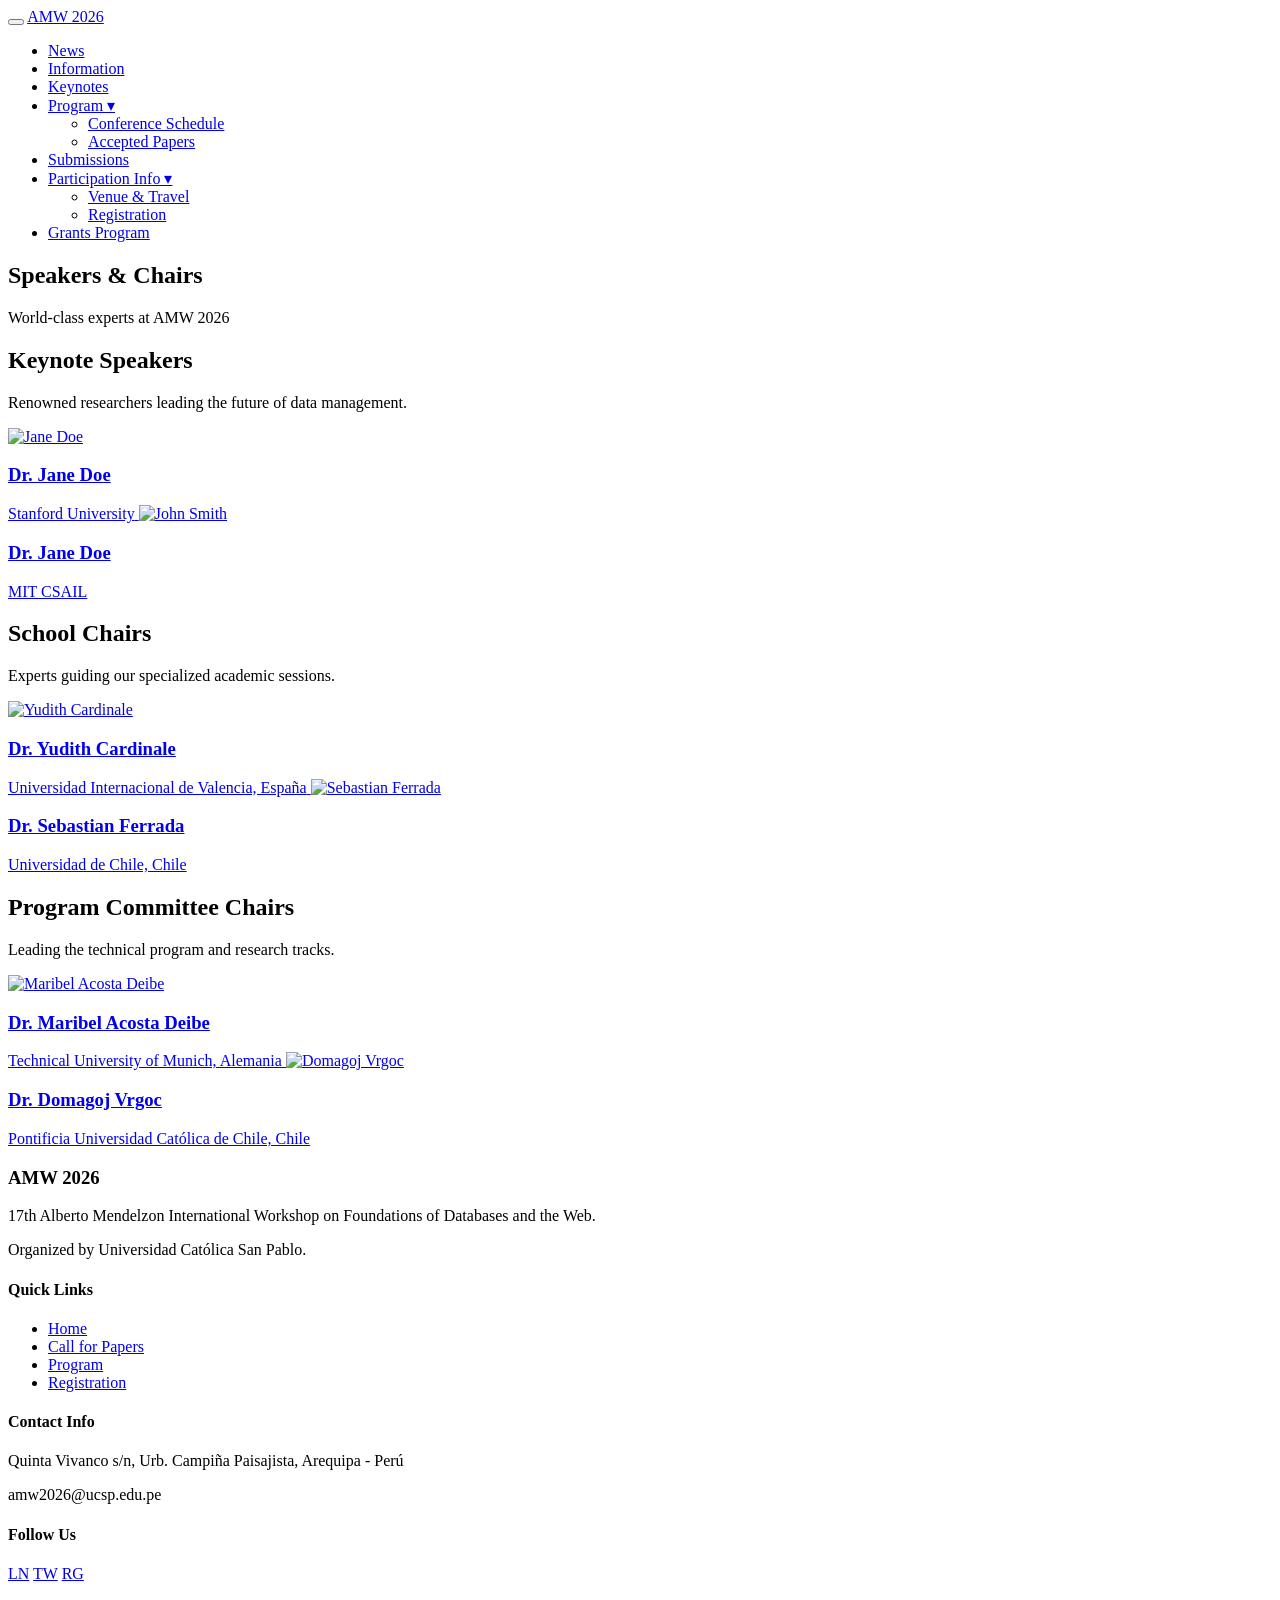
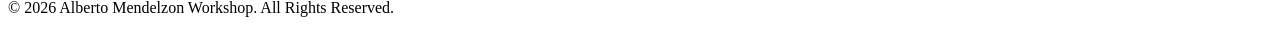
==== keynotes.html @ 83c90334 "Update keynotes.html" ====
<!DOCTYPE html>
<html lang="en">
<head>
    <meta charset="UTF-8">
    <meta name="viewport" content="width=device-width, initial-scale=1.0">
    <title>Keynotes & Chairs - AMW 2026</title>
    
    <meta name="description" content="17th Alberto Mendelzon International Workshop on Foundations of Databases and the Web (AMW 2026). November 9-13, Arequipa, Peru.">
    <meta property="og:title" content="Keynotes & Chairs - AMW 2026">
    <meta property="og:description" content="The premier forum for the Latin American community and researchers worldwide on the Foundations of Databases and the Web.">
    <meta property="og:image" content="https://amw2026.github.io/assets/img/hero-amw-arequipa.webp">
    <meta property="og:type" content="website">
    
    <link rel="icon" type="image/png" href="assets/img/favicon.png">
    <link rel="stylesheet" href="css/main.css?v=1.01">
</head>
<body class="inner-page">

    <header id="main-nav">
        <button class="menu-toggle" id="menu-toggle" aria-label="Abrir menú">
            <span class="bar"></span>
            <span class="bar"></span>
            <span class="bar"></span>
        </button>
    
        <a href="index" class="logo">AMW 2026</a>
        
        <nav id="nav-container">
            <ul class="nav-links" id="nav-links">
                <li><a href="news">News</a></li>
                <li><a href="info">Information</a></li>
                <li><a href="keynotes">Keynotes</a></li>
                
                <li class="dropdown">
                    <a href="javascript:void(0);" class="dropdown-toggle">Program ▾</a>
                    <ul class="dropdown-menu">
                        <li><a href="program">Conference Schedule</a></li>
                        <li><a href="accepted-papers">Accepted Papers</a></li>
                    </ul>
                </li>

                <li><a href="submissions">Submissions</a></li>
                
                <li class="dropdown">
                    <a href="javascript:void(0);" class="dropdown-toggle">Participation Info ▾</a>
                    <ul class="dropdown-menu">
                        <li><a href="venue">Venue & Travel</a></li>
                        <li><a href="registration">Registration</a></li>
                    </ul>
                </li>
                <li><a href="grants">Grants Program</a></li>
            </ul>
        </nav>
    </header>

    <main>
        <section class="page-header">
            <div class="page-header-content">
                <h1>Speakers & Chairs</h1>
                <p>World-class experts at AMW 2026</p>
            </div>
        </section>

        <section class="speakers-tier main-keynotes reveal">
            <div class="container">
                <div class="tier-heading">
                    <h2>Keynote Speakers</h2>
                    <p>Renowned researchers leading the future of data management.</p>
                </div>

                <div class="tier-grid grid-large">
                    <a href="#" class="speaker-portrait">
                        <img src="assets/img/speaker1.jpg" alt="Jane Doe">
                        <h3 class="portrait-name">Dr. Jane Doe</h3>
                        <span class="portrait-uni">Stanford University</span>
                    </a>

                    <a href="#" class="speaker-portrait">
                        <img src="assets/img/speaker1.jpg" alt="John Smith">
                        <h3 class="portrait-name">Dr. Jane Doe</h3>
                        <span class="portrait-uni">MIT CSAIL</span>
                    </a>
                </div>
            </div>
        </section>

        <section class="speakers-tier school-speakers reveal">
            <div class="container">
                <div class="tier-heading">
                    <h2>School Chairs</h2>
                    <p>Experts guiding our specialized academic sessions.</p>
                </div>

                <div class="tier-grid grid-medium">
                    <a href="speakers/speaker-Yudith-Cardinale" class="speaker-portrait">
                        <img src="assets/img/YudithCardinale.webp" alt="Yudith Cardinale">
                        <h3 class="portrait-name">Dr. Yudith Cardinale</h3>
                        <span class="portrait-uni">Universidad Internacional de Valencia, España</span>
                    </a>

                    <a href="speakers/speaker-Sebastian-Ferrada" class="speaker-portrait">
                        <img src="assets/img/SebastianFerrada.webp" alt="Sebastian Ferrada">
                        <h3 class="portrait-name">Dr. Sebastian Ferrada</h3>
                        <span class="portrait-uni">Universidad de Chile, Chile</span>
                    </a>
                </div>
            </div>
        </section>

        <section class="speakers-tier school-speakers reveal">
            <div class="container">
                <div class="tier-heading">
                    <h2>Program Committee Chairs</h2>
                    <p>Leading the technical program and research tracks.</p>
                </div>

                <div class="tier-grid grid-medium">
                    <a href="speakers/speaker-Maribel-Acosta-Deibe" class="speaker-portrait">
                        <img src="assets/img/MaribelAcosta.webp" alt="Maribel Acosta Deibe">
                        <h3 class="portrait-name">Dr. Maribel Acosta Deibe</h3>
                        <span class="portrait-uni">Technical University of Munich, Alemania</span>
                    </a>

                    <a href="speakers/speaker-Domagoj-Vrgoc" class="speaker-portrait">
                        <img src="assets/img/DomagojVrgoc.webp" alt="Domagoj Vrgoc">
                        <h3 class="portrait-name">Dr. Domagoj Vrgoc</h3>
                        <span class="portrait-uni">Pontificia Universidad Católica de Chile, Chile</span>
                    </a>
                </div>
            </div>
        </section>

    </main>

    <footer class="main-footer">
        <div class="container footer-grid">
            <div class="footer-col about">
                <h3 class="footer-logo">AMW 2026</h3>
                <p>17th Alberto Mendelzon International Workshop on Foundations of Databases and the Web.</p>
                <p>Organized by Universidad Católica San Pablo.</p>
            </div>
            <div class="footer-col links">
                <h4>Quick Links</h4>
                <ul>
                    <li><a href="index">Home</a></li>
                    <li><a href="submissions">Call for Papers</a></li>
                    <li><a href="program">Program</a></li>
                    <li><a href="registration">Registration</a></li>
                </ul>
            </div>
            <div class="footer-col contact">
                <h4>Contact Info</h4>
                <p><i class="icon-location"></i> Quinta Vivanco s/n, Urb. Campiña Paisajista, Arequipa - Perú</p>
                <p><i class="icon-email"></i> amw2026&#64;ucsp&#46;edu&#46;pe</p>
            </div>
            <div class="footer-col social">
                <h4>Follow Us</h4>
                <div class="social-icons">
                    <a href="#" aria-label="LinkedIn">LN</a>
                    <a href="#" aria-label="Twitter">TW</a>
                    <a href="#" aria-label="ResearchGate">RG</a>
                </div>
            </div>
        </div>
        <div class="footer-bottom">
            <div class="container">
                <p>&copy; 2026 Alberto Mendelzon Workshop. All Rights Reserved.</p>
            </div>
        </div>
    </footer>

    <script src="js/main.js?v=1.01"></script>
</body>
</html>
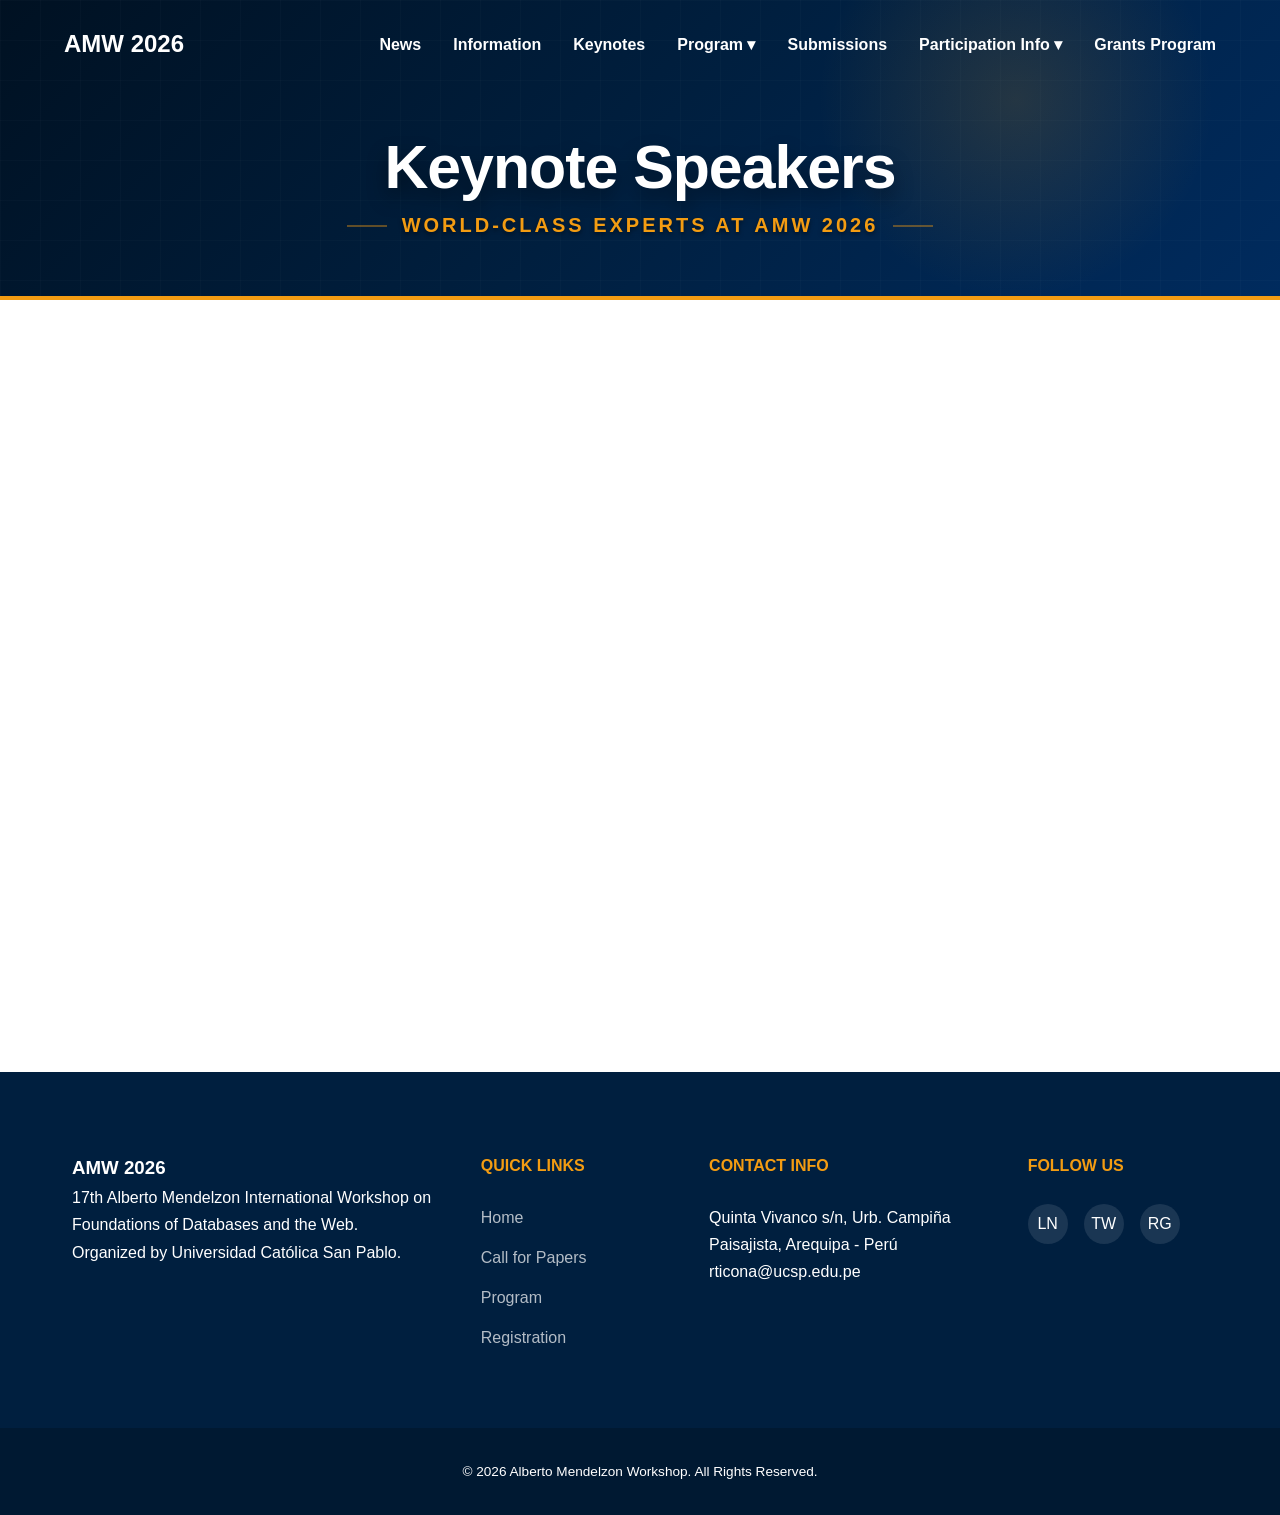
==== commit 7b167f7e: "Update keynotes.html" ====
--- a/keynotes.html
+++ b/keynotes.html
@@ -12,7 +12,7 @@
     <meta property="og:type" content="website">
     
     <link rel="icon" type="image/png" href="assets/img/favicon.png">
-    <link rel="stylesheet" href="css/main.css?v=1.01">
+    <link rel="stylesheet" href="css/main.css?v=1.02">
 </head>
 <body class="inner-page">
 
@@ -56,76 +56,22 @@
     <main>
         <section class="page-header">
             <div class="page-header-content">
-                <h1>Speakers & Chairs</h1>
+                <h1>Keynote Speakers</h1>
                 <p>World-class experts at AMW 2026</p>
             </div>
         </section>
 
-        <section class="speakers-tier main-keynotes reveal">
+        <section class="speakers-tier main-keynotes reveal" style="padding-bottom: 8rem;">
             <div class="container">
                 <div class="tier-heading">
                     <h2>Keynote Speakers</h2>
                     <p>Renowned researchers leading the future of data management.</p>
                 </div>
 
-                <div class="tier-grid grid-large">
-                    <a href="#" class="speaker-portrait">
-                        <img src="assets/img/speaker1.jpg" alt="Jane Doe">
-                        <h3 class="portrait-name">Dr. Jane Doe</h3>
-                        <span class="portrait-uni">Stanford University</span>
-                    </a>
-
-                    <a href="#" class="speaker-portrait">
-                        <img src="assets/img/speaker1.jpg" alt="John Smith">
-                        <h3 class="portrait-name">Dr. Jane Doe</h3>
-                        <span class="portrait-uni">MIT CSAIL</span>
-                    </a>
-                </div>
-            </div>
-        </section>
-
-        <section class="speakers-tier school-speakers reveal">
-            <div class="container">
-                <div class="tier-heading">
-                    <h2>School Chairs</h2>
-                    <p>Experts guiding our specialized academic sessions.</p>
-                </div>
-
-                <div class="tier-grid grid-medium">
-                    <a href="speakers/speaker-Yudith-Cardinale" class="speaker-portrait">
-                        <img src="assets/img/YudithCardinale.webp" alt="Yudith Cardinale">
-                        <h3 class="portrait-name">Dr. Yudith Cardinale</h3>
-                        <span class="portrait-uni">Universidad Internacional de Valencia, España</span>
-                    </a>
-
-                    <a href="speakers/speaker-Sebastian-Ferrada" class="speaker-portrait">
-                        <img src="assets/img/SebastianFerrada.webp" alt="Sebastian Ferrada">
-                        <h3 class="portrait-name">Dr. Sebastian Ferrada</h3>
-                        <span class="portrait-uni">Universidad de Chile, Chile</span>
-                    </a>
-                </div>
-            </div>
-        </section>
-
-        <section class="speakers-tier school-speakers reveal">
-            <div class="container">
-                <div class="tier-heading">
-                    <h2>Program Committee Chairs</h2>
-                    <p>Leading the technical program and research tracks.</p>
-                </div>
-
-                <div class="tier-grid grid-medium">
-                    <a href="speakers/speaker-Maribel-Acosta-Deibe" class="speaker-portrait">
-                        <img src="assets/img/MaribelAcosta.webp" alt="Maribel Acosta Deibe">
-                        <h3 class="portrait-name">Dr. Maribel Acosta Deibe</h3>
-                        <span class="portrait-uni">Technical University of Munich, Alemania</span>
-                    </a>
-
-                    <a href="speakers/speaker-Domagoj-Vrgoc" class="speaker-portrait">
-                        <img src="assets/img/DomagojVrgoc.webp" alt="Domagoj Vrgoc">
-                        <h3 class="portrait-name">Dr. Domagoj Vrgoc</h3>
-                        <span class="portrait-uni">Pontificia Universidad Católica de Chile, Chile</span>
-                    </a>
+                <div class="atb-placeholder" style="text-align: center; padding: 5rem 2rem; background: rgba(0, 51, 102, 0.03); border-radius: 20px; border: 2px dashed rgba(0, 51, 102, 0.1); max-width: 900px; margin: 0 auto;">
+                    <i class="fa-solid fa-microphone-lines" style="font-size: 3.5rem; color: var(--primary); opacity: 0.2; margin-bottom: 1.5rem; display: block;"></i>
+                    <h3 style="color: var(--primary-dark); font-size: 2rem; margin-bottom: 1rem;">To Be Announced (ATB)</h3>
+                    <p style="font-size: 1.15rem; opacity: 0.7; max-width: 600px; margin: 0 auto;">The full lineup of distinguished keynote speakers for the 17th edition of AMW will be published shortly. Please check back soon for updates.</p>
                 </div>
             </div>
         </section>
@@ -151,7 +97,7 @@
             <div class="footer-col contact">
                 <h4>Contact Info</h4>
                 <p><i class="icon-location"></i> Quinta Vivanco s/n, Urb. Campiña Paisajista, Arequipa - Perú</p>
-                <p><i class="icon-email"></i> amw2026&#64;ucsp&#46;edu&#46;pe</p>
+                <p><i class="icon-email"></i>rticona&#64;ucsp&#46;edu&#46;pe</p>
             </div>
             <div class="footer-col social">
                 <h4>Follow Us</h4>
@@ -169,6 +115,6 @@
         </div>
     </footer>
 
-    <script src="js/main.js?v=1.01"></script>
+    <script src="js/main.js?v=1.02"></script>
 </body>
 </html>
--- a/css/main.css
+++ b/css/main.css
@@ -0,0 +1,2871 @@
+/* ==========================================================================
+   SISTEMA DE DISEÑO & VARIABLES
+   ========================================================================== */
+:root {
+    --primary: #003366;       
+    --primary-dark: #001f3f;
+    --accent: #f39c12;       
+    --accent-hover: #d35400;
+    --text-main: #2c3e50;
+    --text-light: #ffffff;
+    --bg-light: #fafafa;
+    --white: #ffffff;
+    --shadow: 0 10px 30px rgba(0,0,0,0.08);
+    --transition: all 0.3s cubic-bezier(0.25, 0.8, 0.25, 1);
+}
+
+* { margin: 0; padding: 0; box-sizing: border-box; }
+
+body {
+    font-family: 'Inter', sans-serif;
+    color: var(--text-main);
+    line-height: 1.7;
+    background-color: var(--white);
+    overflow-x: hidden;
+}
+
+.container {
+    max-width: 1200px;
+    margin: 0 auto;
+    padding: 0 2rem;
+}
+
+h2 {
+    font-size: 2.5rem;
+    text-align: center;
+    margin-bottom: 3rem;
+    color: var(--primary-dark);
+}
+
+/* ==========================================================================
+   HEADER Y NAVEGACIÓN (ESCRITORIO)
+   ========================================================================== */
+header {
+    position: fixed;
+    top: 0;
+    left: 0;
+    width: 100%;
+    z-index: 3000;
+    padding: 1.5rem 5%;
+    display: flex;
+    justify-content: space-between; 
+    align-items: center;
+    transition: all 0.3s ease;
+    background-color: transparent;
+}
+
+.menu-toggle {
+    display: none; 
+}
+
+
+
+/* ==========================================================================
+   LOGO: AZUL EN INDEX / BLANCO EN INTERNAS (TOP)
+   ========================================================================== */
+
+/* 1. Estado base y para el INDEX (Azul) */
+.logo, 
+a.logo {
+    color: #001F3F !important;
+    -webkit-text-fill-color: #001F3F !important;
+    text-decoration: none !important;
+    opacity: 1 !important;
+    font-weight: 800 !important;
+    font-size: 1.5rem !important;
+    text-transform: uppercase !important;
+    display: inline-block !important;
+    border: none !important;
+    background: none !important;
+    transition: color 0.3s ease !important;
+}
+
+/* 2. Solo para PÁGINAS INTERNAS cuando están arriba (Blanco) */
+/* Esto detecta la clase .inner-page del body y que el header NO tenga .scrolled */
+body.inner-page header:not(.scrolled) .logo {
+    color: #ffffff !important;
+    -webkit-text-fill-color: #ffffff !important;
+}
+
+/* 3. AL HACER SCROLL (Azul en todas las páginas) */
+header.scrolled .logo {
+    color: #001F3F !important;
+    -webkit-text-fill-color: #001F3F !important;
+}
+
+/* Bloqueo en Hover */
+.logo:hover, a.logo:hover {
+    opacity: 0.8 !important;
+}
+
+.nav-links {
+    display: flex;
+    list-style: none; 
+    gap: 2rem;
+    margin: 0;
+    padding: 0;
+}
+
+/* 1. REGLA PARA EL INDEX (Fondo Inicial Blanco) */
+/* Al no tener la clase .inner-page, le damos color oscuro desde el inicio */
+body:not(.inner-page) .nav-links a {
+    text-decoration: none !important;
+    color: #001F3F !important; /* Azul marino oscuro para contrastar con tu Hero blanco */
+    font-weight: 600;
+    transition: color 0.3s ease;
+}
+
+/* 2. REGLA PARA PÁGINAS INTERNAS (Fondo Inicial con Imagen/Oscuro) */
+/* Solo cuando estamos arriba (sin .scrolled), forzamos el blanco */
+body.inner-page header:not(.scrolled) .nav-links a {
+    text-decoration: none !important;
+    color: #ffffff !important; /* Blanco puro sobre las fotos de cabecera */
+    font-weight: 600;
+    transition: color 0.3s ease;
+}
+
+/* 3. HOVER GENERAL (Todas las páginas) */
+.nav-links a:hover {
+    color: var(--accent) !important; /* Naranja/dorado al pasar el mouse */
+}
+
+/* ==========================================================================
+   SCROLL ACTIVO (Todas las páginas unificadas)
+   ========================================================================== */
+header.scrolled {
+    background-color: #ffffff !important; 
+    box-shadow: 0 4px 15px rgba(0,0,0,0.1) !important;
+    padding: 0.8rem 5% !important;
+}
+
+/* Al hacer scroll, el menú SIEMPRE es blanco, así que forzamos letras oscuras */
+header.scrolled .nav-links a { 
+    color: #001F3F !important; /* Usamos el mismo azul oscuro del logo para armonía */
+    font-weight: 600;
+    text-decoration: none !important;
+}
+
+header.scrolled .nav-links a:hover { 
+    color: var(--accent) !important;
+}
+
+header.scrolled .bar { 
+    background-color: #001F3F !important; /* Color oscuro para el menú hamburguesa */
+}
+
+
+
+
+
+
+
+
+
+
+/* ==========================================================================
+   DROPDOWN MENU (REESTRUCTURACIÓN TOTAL)
+   ========================================================================== */
+body header#main-nav ul#nav-links .dropdown-menu li a {
+    color: #001F3F !important; /* Fuerza el azul oscuro siempre */
+}
+
+body header#main-nav ul#nav-links .dropdown-menu li a:hover,
+body header#main-nav ul#nav-links .dropdown-menu li a:active {
+    color: var(--accent) !important; /* Fuerza el naranja al tocar */
+}
+/* 1. ESTRUCTURA BASE (Común para PC y Móvil) */
+.dropdown {
+    position: relative;
+    display: flex;
+    align-items: center;
+}
+
+.dropdown-toggle {
+    cursor: pointer;
+}
+
+/* El submenú nace ESTRICTAMENTE oculto en todas partes */
+.dropdown-menu {
+    display: none !important; 
+    list-style: none;
+    padding: 0;
+    margin: 0;
+}
+
+/* ==========================================================================
+   VERSIÓN ESCRITORIO (Solo funciona pasando el ratón)
+   ========================================================================== */
+@media (min-width: 993px) {
+    .dropdown-menu {
+        position: absolute;
+        top: 100%;
+        left: -15px;
+        margin-top: 10px;
+        background-color: #ffffff !important;
+        box-shadow: 0 10px 30px rgba(0, 51, 102, 0.15);
+        padding: 0.8rem 0;
+        min-width: 220px;
+        border-radius: 8px;
+        z-index: 1000;
+        border: 1px solid rgba(0,0,0,0.05);
+    }
+
+    /* Puente invisible para que el menú no parpadee */
+    .dropdown::after {
+        content: ''; position: absolute; width: 100%; height: 20px; bottom: -20px; left: 0;
+    }
+
+    /* Mostrar al pasar el ratón SOLAMENTE en PC */
+    .dropdown:hover .dropdown-menu {
+        display: block !important;
+        animation: fadeInDropdown 0.3s ease forwards;
+    }
+
+    .dropdown-menu li a {
+        display: block !important;
+        padding: 10px 25px !important;
+        color: #001F3F !important;
+        font-weight: 500;
+        font-size: 0.95rem;
+        text-align: left;
+        transition: all 0.3s ease;
+    }
+
+    .dropdown-menu li a:hover {
+        background-color: rgba(243, 156, 18, 0.05) !important;
+        color: var(--accent) !important;
+        padding-left: 30px !important;
+    }
+}
+
+@keyframes fadeInDropdown {
+    from { opacity: 0; transform: translateY(10px); }
+    to { opacity: 1; transform: translateY(0); }
+}
+
+/* ==========================================================================
+   VERSIÓN MÓVIL (TARJETA FLOTANTE - UX/UI MEJORADO)
+   ========================================================================== */
+@media (max-width: 992px) {
+    .dropdown {
+        position: relative;
+        width: 100%;
+        display: flex !important;
+        flex-direction: column;
+        align-items: center !important; /* Fuerza a centrar el contenido (el botón) */
+        justify-content: center;
+    }
+    
+    .dropdown-toggle {
+        width: 100%;
+        text-align: center !important; /* Fuerza el texto al centro */
+        display: block;
+    }
+
+    /* La Tarjeta Flotante (Nace oculta y absoluta para no mover nada) */
+    .dropdown-menu {
+        display: none !important; 
+        position: absolute !important;
+        top: 100%;
+        left: 50%;
+        transform: translateX(-50%);
+        width: 85%;
+        max-width: 300px;
+        margin-top: 15px;
+        background-color: #ffffff !important;
+        box-shadow: 0 15px 35px rgba(0, 51, 102, 0.2) !important;
+        border-radius: 12px;
+        padding: 5px 0;
+        z-index: 2000;
+        border: 1px solid rgba(0,0,0,0.08);
+    }
+
+    /* Flecha decorativa (UI moderno que apunta a 'Participation Info') */
+    .dropdown-menu::before {
+        content: '';
+        position: absolute;
+        top: -8px;
+        left: 50%;
+        transform: translateX(-50%);
+        border-left: 8px solid transparent;
+        border-right: 8px solid transparent;
+        border-bottom: 8px solid #ffffff;
+    }
+
+    /* Clase que activa el JavaScript */
+    .dropdown-menu.show-dropdown {
+        display: block !important;
+        animation: popInMobile 0.3s cubic-bezier(0.175, 0.885, 0.32, 1.275) forwards; /* Animación fluida de rebote */
+    }
+
+    /* Estilos de los botones internos (Fáciles de tocar con el dedo) */
+    .dropdown-menu li a {
+        display: block !important;
+        padding: 15px 20px !important;
+        color: #001F3F !important; /* Siempre oscuro para contraste perfecto */
+        font-size: 1.05rem;
+        font-weight: 600;
+        text-align: center !important;
+        border-bottom: 1px solid rgba(0,0,0,0.05); /* Línea separadora */
+    }
+
+    /* Quitamos la línea al último elemento */
+    .dropdown-menu li:last-child a {
+        border-bottom: none;
+    }
+
+    /* Efecto visual al tocar con el dedo */
+    .dropdown-menu li a:active {
+        background-color: rgba(243, 156, 18, 0.1) !important;
+        color: var(--accent) !important;
+    }
+}
+    /* Keyframes de la animación móvil */
+    @keyframes popInMobile {
+        0% { opacity: 0; transform: translate(-50%, -10px) scale(0.95); }
+        100% { opacity: 1; transform: translate(-50%, 0) scale(1); }
+    }
+    
+
+
+
+
+
+
+
+
+
+
+
+
+
+/* ==========================================================================
+   CORRECCIÓN: PATRÓN DE PUNTOS DE FONDO (PÁGINAS INTERNAS)
+   ========================================================================== */
+.page-content {
+    /* Color de fondo base un poco más grisáceo para que los puntos resalten */
+    background-color: #fafbfc; 
+    
+    /* El patrón de puntos (dots) */
+    background-image: radial-gradient(rgba(0, 51, 102, 0.08) 2px, transparent 2px) !important;
+    background-size: 30px 30px !important;
+    
+    /* Espaciado general */
+    padding-top: 4rem;
+    padding-bottom: 4rem;
+    min-height: 60vh;
+}
+
+/* Blindaje para que el texto sea legible sobre los puntos */
+.tab-section,
+.editorial-text-block,
+.venue-article,
+.speaker-main-info {
+    padding: 2rem;
+    border-radius: 12px;
+    box-shadow: 0 10px 30px rgba(0, 0, 0, 0.03); /* Sombra elegante */
+}
+
+/* Ajuste específico para el menú lateral del Dashboard */
+.sidebar-nav {
+    background-color: #ffffff;
+    padding: 1.5rem;
+    border-radius: 12px;
+    box-shadow: 0 10px 30px rgba(0, 0, 0, 0.03);
+}
+
+/* En móviles quitamos el fondo blanco extra del menú para que deslice bien */
+@media (max-width: 768px) {
+    .sidebar-nav {
+        background-color: transparent;
+        box-shadow: none;
+        padding: 0;
+    }
+}
+
+
+
+
+
+
+
+
+
+
+
+
+
+
+/* ==========================================================================
+   DISEÑO DE SUBPÁGINAS (SIDEBAR TABS LAYOUT - UX/UI PREMIUM)
+   ========================================================================== */
+.tabs-page-layout {
+    display: flex;
+    align-items: flex-start;
+    gap: 4rem;
+    padding-top: 3rem;
+    padding-bottom: 4rem;
+    max-width: 1400px !important;
+    width: 96% !important;
+}
+
+/* Menú lateral (Izquierda) */
+.sidebar-nav {
+    flex: 0 0 230px;
+    display: flex;
+    flex-direction: column;
+    gap: 0.5rem;
+    position: sticky;
+    top: 100px;
+}
+
+/* Botones estado normal */
+.side-tab-btn {
+    background: transparent;
+    border: none;
+    text-align: left;
+    padding: 14px 20px;
+    font-size: 1.05rem;
+    font-weight: 600;
+    color: var(--text-main);
+    border-radius: 10px; /* Bordes suaves y modernos */
+    cursor: pointer;
+    transition: all 0.3s cubic-bezier(0.25, 0.8, 0.25, 1); /* Transición súper fluida */
+}
+
+/* Hover: Fondo gris claro y pequeño desplazamiento 3D */
+.side-tab-btn:hover {
+    background-color: #f8f9fa;
+    color: var(--primary);
+    transform: translateX(5px);
+}
+
+/* Activo: Fondo sólido corporativo, letras blancas y sombra flotante */
+.side-tab-btn.active {
+    background-color: var(--primary); /* Azul marino */
+    color: #ffffff !important;
+    box-shadow: 0 8px 20px rgba(0, 31, 63, 0.15);
+    transform: translateX(5px);
+}
+
+/* Área de contenido (Derecha) */
+.content-area {
+    flex: 1;
+    min-width: 0;
+}
+
+.tab-section {
+    display: none;
+    animation: fadeInTab 0.4s ease forwards;
+}
+
+.tab-section.active {
+    display: block;
+}
+
+.tab-section .section-title-left {
+    margin-top: 0;
+}
+
+@keyframes fadeInTab {
+    from { opacity: 0; transform: translateY(10px); }
+    to { opacity: 1; transform: translateY(0); }
+}
+
+/* Adaptación para celulares (Menú deslizable tipo 'Píldoras') */
+@media (max-width: 768px) {
+    .tabs-page-layout {
+        flex-direction: column;
+        gap: 1.5rem;
+    }
+    
+    .sidebar-nav {
+        flex: none;
+        width: 100%;
+        position: relative;
+        top: 0;
+        flex-direction: row;
+        overflow-x: auto;
+        padding-bottom: 10px;
+        white-space: nowrap;
+        -ms-overflow-style: none;  
+        scrollbar-width: none; 
+        gap: 0.8rem; /* Espaciado entre píldoras */
+    }
+    
+    .sidebar-nav::-webkit-scrollbar { display: none; }
+    
+    /* Forma de Píldora para móviles */
+    .side-tab-btn {
+        text-align: center;
+        background-color: #f8f9fa; /* Color gris suave por defecto */
+        border-radius: 25px; /* Bordes totalmente redondeados */
+        padding: 10px 24px;
+    }
+    
+    /* Desactivamos el desplazamiento en móvil para evitar que tiemble al tocar */
+    .side-tab-btn:hover,
+    .side-tab-btn.active {
+        transform: none; 
+    }
+}
+
+
+
+
+
+
+
+
+
+
+
+
+
+/* ==========================================================================
+   SECCIONES DEL INDEX
+   ========================================================================== */
+/* ==========================================================================
+   NUEVO HERO: EDITORIAL & ASIMÉTRICO (SIN CAJAS)
+   ========================================================================== */
+.hero-new {
+    height: 100vh;
+    min-height: 800px;
+    display: flex;
+    align-items: center;
+    position: relative;
+    background-color: var(--white);
+    overflow: hidden;
+    padding-top: 80px;
+}
+
+/* Patrón de puntos integrado en el Hero */
+.hero-dots {
+    position: absolute;
+    top: 0; left: 0; width: 100%; height: 100%;
+    background-image: radial-gradient(rgba(0, 51, 102, 0.05) 2px, transparent 2px);
+    background-size: 40px 40px;
+    z-index: 1;
+}
+
+.hero-grid {
+    display: grid;
+    grid-template-columns: 1.2fr 0.8fr;
+    gap: 4rem;
+    align-items: center;
+    position: relative;
+    z-index: 2;
+}
+
+/* Bloque de Texto */
+.hero-tag {
+    display: inline-block;
+    color: var(--accent);
+    font-weight: 700;
+    text-transform: uppercase;
+    letter-spacing: 3px;
+    font-size: 0.9rem;
+    margin-bottom: 1.5rem;
+}
+
+.hero-text h1 {
+    font-size: clamp(3rem, 6vw, 4.5rem);
+    line-height: 1.1;
+    color: var(--primary-dark);
+    margin-bottom: 2rem;
+    font-weight: 900;
+    text-align: left; /* Rompemos el centrado */
+}
+
+.hero-text h1 span {
+    color: var(--primary);
+    -webkit-text-stroke: 1px var(--primary); /* Efecto opcional de contorno */
+    background: linear-gradient(to right, var(--primary), var(--primary-dark));
+    -webkit-background-clip: text;
+    -webkit-text-fill-color: transparent;
+}
+
+.hero-text p {
+    font-size: 1.25rem;
+    max-width: 600px;
+    margin-bottom: 3rem;
+    color: var(--text-main);
+    line-height: 1.6;
+}
+
+/* Fechas y Ubicación */
+.hero-dates {
+    display: flex;
+    align-items: center;
+    gap: 3rem;
+    margin-bottom: 4rem;
+}
+
+.date-box {
+    display: flex;
+    flex-direction: column;
+}
+
+.date-box .day { font-size: 2.5rem; font-weight: 900; color: var(--primary); line-height: 1; }
+.date-box .month { font-size: 1rem; text-transform: uppercase; font-weight: 700; color: var(--accent); }
+
+.hero-location {
+    font-size: 1.1rem;
+    font-weight: 600;
+    color: var(--primary-dark);
+    border-left: 2px solid var(--accent);
+    padding-left: 1.5rem;
+}
+
+/* Botones Hero */
+.hero-btns {
+    display: flex;
+    gap: 2rem;
+    align-items: center;
+}
+
+.btn-primary-hero {
+    background-color: var(--primary);
+    color: var(--white);
+    padding: 1.2rem 2.5rem;
+    text-decoration: none;
+    font-weight: 700;
+    border-radius: 4px; /* Un toque de redondez mínima */
+    transition: var(--transition);
+    box-shadow: 0 10px 20px rgba(0, 51, 102, 0.15);
+}
+
+.btn-secondary-hero {
+    color: var(--primary);
+    text-decoration: none;
+    font-weight: 700;
+    transition: var(--transition);
+}
+
+.btn-primary-hero:hover { background: var(--primary-dark); transform: translateY(-3px); }
+.btn-secondary-hero:hover { color: var(--accent); padding-left: 10px; }
+
+
+/* Visual (La Foto) con forma orgánica */
+.hero-visual .visual-wrapper {
+    width: 100%;
+    height: 500px;
+    border-radius: 60% 40% 30% 70% / 60% 30% 70% 40%; /* Forma orgánica tipo "blob" */
+    overflow: hidden;
+    box-shadow: 0 20px 60px rgba(0,0,0,0.1);
+    border: 10px solid var(--white);
+    transition: var(--transition);
+}
+
+.hero-visual .visual-wrapper:hover {
+    border-radius: 50%; /* Se vuelve círculo perfecto al hover */
+}
+
+.hero-visual img {
+    width: 100%;
+    height: 100%;
+    object-fit: cover;
+}
+
+
+/* Indicador de Scroll */
+.scroll-indicator {
+    position: absolute;
+    bottom: 30px;
+    left: 50%;
+    transform: translateX(-50%);
+    display: flex;
+    flex-direction: column;
+    align-items: center;
+    gap: 10px;
+    opacity: 0.6;
+}
+
+.mouse {
+    width: 25px;
+    height: 40px;
+    border: 2px solid var(--primary);
+    border-radius: 20px;
+    position: relative;
+}
+
+.mouse::before {
+    content: '';
+    width: 4px; height: 8px;
+    background: var(--accent);
+    position: absolute;
+    left: 50%; top: 8px;
+    transform: translateX(-50%);
+    border-radius: 2px;
+    animation: scroll 2s infinite;
+}
+
+@keyframes scroll {
+    0% { opacity: 1; transform: translateX(-50%) translateY(0); }
+    100% { opacity: 0; transform: translateX(-50%) translateY(15px); }
+}
+
+/* ==========================================================================
+   MÓVIL Y TABLET 
+   ========================================================================== */
+@media (max-width: 992px) {
+    /* 1. Apagamos flexbox para evitar auto-centrados rebeldes */
+    .hero-new { 
+        display: block !important; 
+        padding-top: 100px !important; /* Espacio gigante y forzado para el header */
+        padding-bottom: 100px;
+        height: auto !important;
+        min-height: 100vh;
+    }
+
+    /* 2. El grid también pasa a bloque para que fluya hacia abajo naturalmente */
+    .hero-grid { 
+        display: block !important;
+        text-align: center; 
+    }
+    
+    .hero-text {
+        padding: 0 1rem; /* Margen de seguridad a los lados */
+    }
+
+    .hero-text h1 { 
+        text-align: center; 
+        font-size: clamp(2.5rem, 8vw, 3.5rem); /* Ajustamos letra para que no se rompa */
+    }
+    
+    .hero-text p { margin: 0 auto 3rem; }
+    
+    .hero-dates { 
+        justify-content: center; 
+        flex-wrap: wrap; 
+        gap: 2rem; 
+        margin-bottom: 3rem;
+    }
+    
+    .hero-btns { 
+        display: flex;
+        flex-direction: column; /* Botones uno debajo del otro en celular */
+        gap: 1.5rem; 
+        align-items: center;
+    }
+
+    .btn-primary-hero, .btn-secondary-hero {
+        width: 100%; /* Botones anchos para fácil toque */
+        max-width: 300px;
+    }
+    
+    .hero-visual { display: none !important; }
+    
+    .scroll-indicator { display: none !important; }
+}
+
+
+
+
+
+
+
+
+
+
+
+
+
+
+
+/* ==========================================================================
+   NUEVO HERO INDEX: ALTO TOTAL Y DISEÑO GEOMÉTRICO (SIN CÍRCULOS)
+   ========================================================================== */
+.hero-new {
+    height: 100vh !important; /* Fuerza el alto total de la pantalla */
+    min-height: 600px; /* Evita que se colapse en pantallas muy bajas */
+    display: flex;
+    align-items: center; /* Centra el contenido verticalmente */
+    position: relative;
+    background-color: var(--white);
+    overflow: hidden; /* Evita scrolls accidentales por elementos decorativos */
+    padding-top: 0; /* Quitamos el padding para que el centrado sea matemático */
+}
+
+/* Patrón de puntos integrado */
+.hero-dots {
+    position: absolute;
+    top: 0; left: 0; width: 100%; height: 100%;
+    background-image: radial-gradient(rgba(0, 51, 102, 0.05) 2px, transparent 2px);
+    background-size: 40px 40px;
+    z-index: 1;
+}
+
+.hero-grid {
+    display: grid;
+    grid-template-columns: 1.2fr 0.8fr;
+    gap: 4rem;
+    align-items: center;
+    position: relative;
+    z-index: 2;
+    width: 100%;
+}
+
+/* Bloque de Texto */
+.hero-tag {
+    display: inline-block;
+    color: var(--accent);
+    font-weight: 700;
+    text-transform: uppercase;
+    letter-spacing: 3px;
+    font-size: 0.9rem;
+    margin-bottom: 1.5rem;
+}
+
+.hero-text h1 {
+    font-size: clamp(2.8rem, 5.5vw, 4.2rem);
+    line-height: 1.1;
+    color: var(--primary-dark);
+    margin-bottom: 1.5rem;
+    font-weight: 900;
+    text-align: left;
+}
+
+.hero-text h1 span {
+    color: var(--primary);
+    background: linear-gradient(to right, var(--primary), var(--primary-dark));
+    -webkit-background-clip: text;
+    -webkit-text-fill-color: transparent;
+}
+
+.hero-text p {
+    font-size: 1.2rem;
+    max-width: 580px;
+    margin-bottom: 2.5rem;
+    color: var(--text-main);
+    line-height: 1.6;
+}
+
+/* Fechas y Ubicación */
+.hero-dates {
+    display: flex;
+    align-items: center;
+    gap: 3rem;
+    margin-bottom: 3rem;
+}
+
+.date-box .day { font-size: 2.5rem; font-weight: 900; color: var(--primary); line-height: 1; }
+.date-box .month { font-size: 1rem; text-transform: uppercase; font-weight: 700; color: var(--accent); }
+
+.hero-location {
+    font-size: 1.1rem;
+    font-weight: 600;
+    color: var(--primary-dark);
+    border-left: 2px solid var(--accent);
+    padding-left: 1.5rem;
+}
+
+/* Botones */
+.hero-btns {
+    display: flex;
+    gap: 2rem;
+    align-items: center;
+}
+
+.btn-primary-hero {
+    background-color: var(--primary);
+    color: var(--white);
+    padding: 1.1rem 2.2rem;
+    text-decoration: none;
+    font-weight: 700;
+    border-radius: 6px;
+    transition: var(--transition);
+    box-shadow: 0 10px 20px rgba(0, 51, 102, 0.12);
+}
+
+.btn-secondary-hero {
+    color: var(--primary);
+    text-decoration: none;
+    font-weight: 700;
+    transition: var(--transition);
+}
+
+.btn-primary-hero:hover { background: var(--primary-dark); transform: translateY(-3px); }
+
+/* ==========================================================================
+   DISEÑO DE IMAGEN GEOMÉTRICO (LIMPIO Y PROFESIONAL)
+   ========================================================================== */
+.hero-visual {
+    position: relative;
+    padding: 20px;
+}
+
+/* Marco decorativo de acento */
+.hero-visual::before {
+    content: '';
+    position: absolute;
+    bottom: 0;
+    left: 0;
+    width: 80%;
+    height: 80%;
+    border: 2px solid var(--accent);
+    border-radius: 12px;
+    z-index: 1;
+    transition: var(--transition);
+}
+
+.hero-visual .visual-wrapper {
+    width: 100%;
+    height: 480px;
+    position: relative;
+    z-index: 2;
+    /* RECTANGULAR: Forzamos esquinas levemente redondeadas, nada de círculos */
+    border-radius: 12px !important; 
+    overflow: hidden;
+    box-shadow: 20px 20px 60px rgba(0,0,0,0.1);
+    background-color: var(--primary-dark);
+    transition: var(--transition);
+}
+
+.hero-visual img {
+    width: 100%;
+    height: 100%;
+    object-fit: cover;
+    transition: transform 0.6s ease;
+}
+
+/* HOVER: Mantenemos la forma rectangular SIEMPRE */
+.hero-visual:hover .visual-wrapper {
+    transform: translateY(-10px);
+    border-radius: 12px !important; /* BLOQUEO TOTAL AL CÍRCULO */
+}
+
+.hero-visual:hover::before {
+    transform: translate(-15px, 15px);
+}
+
+.hero-visual:hover img {
+    transform: scale(1.05); /* Efecto zoom suave */
+}
+
+/* Indicador de Scroll */
+.scroll-indicator {
+    position: absolute;
+    bottom: 25px;
+    left: 50%;
+    transform: translateX(-50%);
+    display: flex;
+    flex-direction: column;
+    align-items: center;
+    gap: 8px;
+    opacity: 0.5;
+}
+
+/* Móvil */
+@media (max-width: 992px) {
+    .hero-new { 
+        height: auto !important; /* En móvil permitimos que crezca si el texto es mucho */
+        min-height: 100vh;
+        padding: 100px 0;
+    }
+    .hero-grid { grid-template-columns: 1fr; text-align: center; }
+    .hero-text h1 { text-align: center; }
+    .hero-text p { margin: 0 auto 2rem; }
+    .hero-dates, .hero-btns { justify-content: center; }
+    .hero-visual { display: none !important; }
+}
+
+
+/* ==========================================================================
+   SECCIÓN: WELCOME (DISEÑO EDITORIAL SIN CAJAS)
+   ========================================================================== */
+.welcome-section {
+    padding: 8rem 0;
+    /* Fondo con un gradiente muy elegante y sutil en tonos grises/azules claros */
+    background: linear-gradient(135deg, var(--bg-light) 0%, #e9ecef 100%);
+    position: relative;
+    overflow: hidden;
+}
+
+/* Detalle decorativo de fondo (un círculo opaco para romper lo plano) */
+.welcome-section::before {
+    content: '';
+    position: absolute;
+    top: -30%;
+    right: -10%;
+    width: 600px;
+    height: 600px;
+    border-radius: 50%;
+    background: rgba(0, 51, 102, 0.03); /* Azul principal con casi nada de opacidad */
+    z-index: 1;
+}
+
+.welcome-grid {
+    display: grid;
+    grid-template-columns: 1.5fr 1fr;
+    gap: 4rem;
+    align-items: center;
+    position: relative;
+    z-index: 2; /* Asegura que el texto esté por encima del círculo decorativo */
+}
+
+/* Rompemos el centrado del título global solo para esta sección */
+.welcome-text h2 {
+    text-align: left;
+    margin-bottom: 1.5rem;
+}
+
+.welcome-text h2::after {
+    margin: 15px 0; /* Alinea la línea naranja a la izquierda */
+}
+
+.welcome-text .lead-text {
+    font-size: 1.3rem;
+    color: var(--primary);
+    font-weight: 600;
+    margin-bottom: 1.5rem;
+    line-height: 1.6;
+}
+
+.welcome-text p {
+    font-size: 1.1rem;
+    color: var(--text-main);
+    margin-bottom: 1rem;
+    opacity: 0.9;
+}
+
+/* Elemento visual tipográfico de la derecha */
+.welcome-visual {
+    text-align: center;
+    border-left: 2px solid rgba(0,0,0,0.08); /* Una línea vertical divisoria muy fina */
+    padding-left: 2rem;
+}
+
+.welcome-visual .big-number {
+    font-size: 8rem;
+    font-weight: 900;
+    color: var(--primary);
+    line-height: 1;
+    text-shadow: 6px 6px 0px rgba(243, 156, 18, 0.15); /* Sombra naranja desfasada */
+}
+
+.welcome-visual .big-number span {
+    font-size: 3rem;
+    vertical-align: super;
+    color: var(--accent);
+}
+
+.welcome-visual .visual-text {
+    font-size: 1.5rem;
+    font-weight: 700;
+    text-transform: uppercase;
+    letter-spacing: 3px;
+    color: var(--text-main);
+    margin-top: -10px;
+}
+
+/* Adaptación para pantallas móviles */
+@media (max-width: 768px) {
+    .welcome-grid {
+        grid-template-columns: 1fr;
+        text-align: center;
+        gap: 3rem;
+    }
+    
+    .welcome-text h2 {
+        text-align: center;
+    }
+    
+    .welcome-text h2::after {
+        margin: 15px auto;
+    }
+    
+    .welcome-visual {
+        border-left: none;
+        border-top: 2px solid rgba(0,0,0,0.08);
+        padding-left: 0;
+        padding-top: 3rem;
+    }
+}
+
+.dates-timeline {
+    padding: 8rem 0;
+    background-color: var(--white);
+}
+
+.timeline-wrapper {
+    display: flex;
+    flex-direction: column;
+    max-width: 900px;
+    margin: 0 auto;
+}
+
+.timeline-item {
+    display: grid;
+    grid-template-columns: 160px 1fr;
+    align-items: center;
+    padding: 3rem;
+    border-left: 4px solid #eee;
+    position: relative;
+    transition: var(--transition);
+}
+
+.timeline-item::before {
+    content: '';
+    position: absolute;
+    left: -12px;
+    top: 50%;
+    transform: translateY(-50%);
+    width: 20px;
+    height: 20px;
+    background: var(--white);
+    border: 4px solid var(--primary);
+    border-radius: 50%;
+    z-index: 2;
+}
+
+.timeline-item:hover {
+    background-color: var(--bg-light);
+    border-left-color: var(--accent);
+}
+
+.date-display {
+    text-align: center;
+    color: var(--primary);
+}
+
+.date-display i { font-size: 1.5rem; color: var(--accent); margin-bottom: 0.5rem; }
+.date-display .day { font-size: 3rem; font-weight: 900; display: block; line-height: 1; }
+.date-display .month { text-transform: uppercase; font-weight: 700; font-size: 0.9rem; }
+
+.date-content h4 { font-size: 1.6rem; color: var(--primary-dark); margin-bottom: 0.5rem; }
+.date-content p { color: #666; }
+
+.timeline-item.highlight {
+    background-color: var(--primary-dark);
+    color: var(--white);
+    border-left-color: var(--accent);
+    border-radius: 0 15px 15px 0;
+}
+
+.timeline-item.highlight .date-display,
+.timeline-item.highlight .date-content h4,
+.timeline-item.highlight .date-content p { color: var(--white); }
+
+.urgent-tag {
+    position: absolute;
+    right: 30px;
+    background: var(--accent);
+    color: var(--primary-dark);
+    padding: 4px 12px;
+    font-weight: 800;
+    font-size: 0.75rem;
+    border-radius: 20px;
+    text-transform: uppercase;
+}
+
+/* ==========================================================================
+   SECCIÓN: TOP KEYNOTE SPEAKERS (ESTILO MINIMALISTA)
+   ========================================================================== */
+.speakers-preview {
+    padding: 8rem 0;
+    background-color: var(--bg-light);
+}
+
+.grid-speakers {
+    display: grid;
+    grid-template-columns: repeat(auto-fit, minmax(220px, 1fr));
+    gap: 4rem 2rem; /* Mayor separación vertical para que los perfiles "respiren" */
+    margin-top: 4rem;
+}
+
+/* Contenedor invisible: Sin fondo, sin bordes, sin sombras cuadradas */
+.speaker-item {
+    text-align: center;
+    background: transparent; 
+    padding: 0;
+    transition: var(--transition);
+}
+
+/* Efecto de elevación sutil a todo el conjunto */
+.speaker-item:hover {
+    transform: translateY(-8px);
+}
+
+/* La foto redonda es el único elemento con volumen */
+.speaker-item img {
+    width: 180px;
+    height: 180px;
+    border-radius: 50%;
+    object-fit: cover;
+    border: 4px solid var(--white);
+    box-shadow: 0 15px 30px rgba(0,0,0,0.12); /* Sombra suave solo alrededor de la foto */
+    margin-bottom: 1.5rem;
+    transition: var(--transition);
+}
+
+/* La sombra se intensifica sutilmente al pasar el mouse */
+.speaker-item:hover img {
+    box-shadow: 0 20px 40px rgba(0, 31, 63, 0.25);
+    border-color: var(--accent); /* Un ligero guiño al color naranja de la marca */
+}
+
+.speaker-item h4 {
+    color: var(--primary-dark);
+    font-size: 1.5rem;
+    font-weight: 800;
+    margin-bottom: 0.2rem;
+}
+
+.speaker-item p {
+    color: var(--text-main);
+    font-weight: 500;
+    font-size: 1rem;
+    opacity: 0.8;
+}
+
+
+/* ==========================================================================
+   SECCIÓN: STATS (DISEÑO MEJORADO)
+   ========================================================================== */
+.stats-section {
+    background: linear-gradient(135deg, var(--primary-dark) 0%, #001122 100%);
+    padding: 7rem 0;
+    color: var(--white);
+    position: relative;
+}
+
+/* Patrón de puntos de fondo para textura académica */
+.stats-section::before {
+    content: '';
+    position: absolute;
+    top: 0; left: 0; right: 0; bottom: 0;
+    background-image: radial-gradient(rgba(255, 255, 255, 0.05) 1.5px, transparent 1.5px);
+    background-size: 30px 30px;
+    z-index: 1;
+}
+
+.stats-grid {
+    position: relative;
+    z-index: 2; /* Sobre el patrón de puntos */
+    display: grid; 
+    grid-template-columns: repeat(auto-fit, minmax(250px, 1fr)); 
+    gap: 4rem 2rem; 
+}
+
+.stat-item { 
+    text-align: center; 
+    /* Una línea sutil debajo en lugar de encerrarlo en cajas */
+    border-bottom: 2px solid rgba(255,255,255,0.05);
+    padding-bottom: 2rem;
+    transition: var(--transition);
+}
+
+.stat-item:hover {
+    border-bottom-color: var(--accent);
+    transform: translateY(-5px);
+}
+
+.stat-icon {
+    font-size: 2.5rem;
+    color: rgba(255, 255, 255, 0.15); /* Icono gigante casi de marca de agua */
+    margin-bottom: 1rem;
+    transition: var(--transition);
+}
+
+.stat-item:hover .stat-icon {
+    color: var(--accent);
+}
+
+.stat-number-wrapper {
+    display: flex;
+    justify-content: center;
+    align-items: baseline; /* Alinea el + con la base de los números grandes */
+}
+
+.stat-number-wrapper .plus {
+    font-size: 2.5rem;
+    font-weight: 800;
+    color: var(--accent);
+}
+
+.stat-number-wrapper .number { 
+    font-size: 4.5rem; 
+    font-weight: 900; 
+    color: var(--accent); 
+    line-height: 1; 
+    display: inline-block;
+}
+
+.stat-item p { 
+    font-size: 0.95rem; 
+    letter-spacing: 2px; 
+    font-weight: 600; 
+    text-transform: uppercase; 
+    color: rgba(255,255,255,0.7);
+    margin-top: 0.5rem;
+}
+
+
+/* ==========================================================================
+   SECCIÓN: ORGANIZERS & COLLABORATORS (ESTILO JERÁRQUICO Y LIMPIO)
+   ========================================================================== */
+.organizers-section {
+    padding: 8rem 0;
+    background-color: var(--white);
+}
+
+.section-heading {
+    text-align: center;
+    margin-bottom: 5rem;
+}
+
+.section-heading h2 {
+    margin-bottom: 0.5rem; /* Acercamos el h2 al subtítulo */
+}
+
+/* Subtítulo sutil bajo el H2 */
+.section-heading p {
+    color: var(--text-main);
+    opacity: 0.7;
+    font-size: 1.1rem;
+    font-style: italic;
+}
+
+.partners-grid {
+    display: flex;
+    flex-direction: column;
+    gap: 5rem; /* Gran espacio entre categorías */
+    align-items: center;
+}
+
+.partner-category {
+    width: 100%;
+    text-align: center;
+}
+
+/* Título de la categoría con líneas decorativas laterales */
+.category-title {
+    font-size: 0.85rem;
+    text-transform: uppercase;
+    letter-spacing: 3px;
+    color: var(--primary);
+    font-weight: 700;
+    margin-bottom: 3rem;
+    display: flex;
+    align-items: center;
+    justify-content: center;
+    gap: 15px;
+}
+
+.category-title::before,
+.category-title::after {
+    content: '';
+    height: 1px;
+    width: 80px;
+    background-color: rgba(0, 51, 102, 0.15); /* Línea súper fina usando el azul UCSP */
+}
+
+.logo-wrapper {
+    display: flex;
+    flex-wrap: wrap;
+    justify-content: center;
+    align-items: center;
+    gap: 4rem;
+}
+
+/* Estado base del logo: Apagado, transparente y sin cajas */
+.logo-wrapper a {
+    display: inline-block;
+    transition: all 0.4s cubic-bezier(0.25, 0.8, 0.25, 1);
+    filter: grayscale(100%) opacity(0.4); 
+    padding: 10px; /* Área segura de clic */
+}
+
+/* Interacción: Solo se enciende el que estás tocando */
+.logo-wrapper a:hover {
+    filter: grayscale(0%) opacity(1);
+    transform: scale(1.08); /* Crece ligeramente */
+}
+
+/* Diferenciación de tamaños por jerarquía */
+.main-organizer img {
+    max-height: 100px; /* UCSP se ve más grande como Host */
+    width: auto;
+}
+
+.collaborators img {
+    max-height: 60px; /* Insur y otros se ven más pequeños */
+    width: auto;
+}
+
+/* Responsive */
+@media (max-width: 768px) {
+    .category-title::before,
+    .category-title::after {
+        width: 30px; /* Líneas más cortas en móviles */
+    }
+    
+    .logo-wrapper {
+        gap: 2.5rem;
+        flex-direction: column; /* Apilamos los logos en celular */
+    }
+}
+
+
+
+
+
+
+
+
+
+
+
+
+
+/* ==========================================================================
+   FOOTER
+   ========================================================================== */
+.main-footer {
+    background-color: var(--primary-dark);
+    color: var(--text-light);
+    padding: 5rem 0 0 0;
+}
+
+.footer-grid {
+    display: grid;
+    grid-template-columns: 2fr 1fr 1.5fr 1fr;
+    gap: 3rem;
+    padding-bottom: 4rem;
+}
+
+.footer-col h4 { color: var(--accent); margin-bottom: 1.5rem; text-transform: uppercase; }
+.footer-col ul { list-style: none; }
+.footer-col ul li { margin-bottom: 0.8rem; }
+.footer-col ul li a { color: var(--text-light); text-decoration: none; opacity: 0.7; transition: var(--transition); }
+.footer-col ul li a:hover { opacity: 1; color: var(--accent); padding-left: 5px; }
+
+.social-icons { display: flex; gap: 1rem; }
+.social-icons a {
+    width: 40px; height: 40px; background: rgba(255,255,255,0.1);
+    display: flex; align-items: center; justify-content: center; border-radius: 50%;
+    color: var(--white); text-decoration: none; transition: var(--transition);
+}
+.social-icons a:hover { background: var(--accent); transform: translateY(-5px); }
+
+.footer-bottom {
+    background-color: rgba(0,0,0,0.2);
+    padding: 2rem 0;
+    text-align: center;
+    font-size: 0.85rem;
+}
+
+/* ==========================================================================
+   ANIMACIONES 
+   ========================================================================== */
+.reveal { opacity: 0; transform: translateY(30px); transition: all 0.8s ease-out; }
+.reveal.active { opacity: 1; transform: translateY(0); }
+
+/* ==========================================================================
+   RESPONSIVE MÓVIL (MENU Y DISEÑO)
+   ========================================================================== */
+@media (max-width: 992px) {
+    header {
+        justify-content: flex-start;
+        gap: 20px;
+    }
+
+    .menu-toggle {
+        display: flex;
+        flex-direction: column;
+        justify-content: space-between;
+        width: 30px;
+        height: 21px;
+        background: transparent;
+        border: none;
+        cursor: pointer;
+        padding: 0;
+        z-index: 4000;
+    }
+
+    .bar {
+        width: 100%;
+        height: 3px;
+        background-color: var(--white);
+        transition: all 0.3s ease;
+    }
+
+    .nav-links {
+        position: fixed;
+        top: 0;
+        left: -100%; 
+        width: 80%;
+        max-width: 300px;
+        height: 100vh;
+        background-color: #001f3f; 
+        flex-direction: column;
+        justify-content: center;
+        align-items: center;
+        gap: 2rem;
+        transition: left 0.4s ease-in-out; 
+        z-index: 3500;
+        box-shadow: 10px 0 30px rgba(0,0,0,0.5);
+    }
+
+    .nav-links.active {
+        left: 0; 
+    }
+
+    .nav-links a, 
+    header.scrolled .nav-links a {
+        color: #ffffff !important;
+        font-size: 1.2rem;
+        text-transform: uppercase;
+    }
+
+    .menu-toggle.active .bar:nth-child(1) { transform: translateY(9px) rotate(45deg); }
+    .menu-toggle.active .bar:nth-child(2) { opacity: 0; }
+    .menu-toggle.active .bar:nth-child(3) { transform: translateY(-9px) rotate(-45deg); }
+}
+
+@media (max-width: 768px) {
+    .timeline-item { grid-template-columns: 1fr; gap: 1rem; padding-left: 2rem; }
+    .date-display { text-align: left; display: flex; align-items: center; gap: 10px; }
+    .footer-grid { grid-template-columns: 1fr 1fr; }
+    .urgent-tag { position: static; display: inline-block; margin-top: 10px; }
+}
+
+@media (max-width: 480px) {
+    .footer-grid { grid-template-columns: 1fr; text-align: center; }
+    .social-icons { justify-content: center; }
+}
+
+
+
+
+
+
+
+
+
+
+
+
+/* ==========================================================================
+   NUEVO DISEÑO: HERO DE PÁGINAS INTERNAS (MODERNO & TECH PARA AMW)
+   ========================================================================== */
+.page-header {
+    position: relative;
+    /* Degradado base oscuro y profundo */
+    background: linear-gradient(135deg, #001122 0%, #001F3F 50%, #002b5e 100%);
+    min-height: 300px; /* Misma altura estándar que el anterior */
+    display: flex;
+    align-items: center;
+    justify-content: center;
+    text-align: center;
+    overflow: hidden;
+    padding-top: 80px; /* Espacio para que el menú no tape el contenido */
+    border-bottom: 4px solid var(--accent); /* Línea inferior de acento */
+}
+
+/* Efecto "Tech Grid" (Cuadrícula de red de datos) */
+.page-header::before {
+    content: '';
+    position: absolute;
+    top: 0; left: 0; right: 0; bottom: 0;
+    background-image: 
+        linear-gradient(rgba(255, 255, 255, 0.03) 1px, transparent 1px),
+        linear-gradient(90deg, rgba(255, 255, 255, 0.03) 1px, transparent 1px);
+    background-size: 40px 40px;
+    opacity: 0.6;
+    z-index: 1;
+}
+
+/* Brillo "Orb" radial (Simula energía/conexión en la esquina) */
+.page-header::after {
+    content: '';
+    position: absolute;
+    width: 400px;
+    height: 400px;
+    background: radial-gradient(circle, rgba(243, 156, 18, 0.15) 0%, transparent 70%);
+    top: -100px;
+    right: 5%;
+    border-radius: 50%;
+    z-index: 1;
+}
+
+/* Contenedor del texto */
+.page-header-content {
+    position: relative;
+    z-index: 2; /* Para que quede por encima de la cuadrícula */
+    max-width: 800px;
+    padding: 0 20px;
+    animation: slideUpFade 0.6s cubic-bezier(0.25, 0.8, 0.25, 1) forwards;
+}
+
+/* Título principal (Impactante y moderno) */
+.page-header-content h1 {
+    font-size: clamp(2.5rem, 5vw, 3.8rem);
+    color: #ffffff;
+    margin-bottom: 0.5rem;
+    font-weight: 800;
+    letter-spacing: -1px;
+    text-shadow: 0 10px 20px rgba(0, 0, 0, 0.4);
+    line-height: 1.1;
+}
+
+/* Subtítulo (Elegante con líneas laterales tech) */
+.page-header-content p {
+    font-size: clamp(1rem, 2vw, 1.25rem);
+    color: var(--accent);
+    font-weight: 600;
+    text-transform: uppercase;
+    letter-spacing: 3px;
+    margin: 0;
+    display: inline-block;
+    position: relative;
+    text-shadow: 0 2px 4px rgba(0,0,0,0.5);
+}
+
+/* Líneas decorativas a los lados del subtítulo */
+.page-header-content p::before,
+.page-header-content p::after {
+    content: '';
+    position: absolute;
+    top: 50%;
+    width: 40px;
+    height: 2px;
+    background-color: var(--accent);
+    opacity: 0.4;
+}
+.page-header-content p::before { right: 100%; margin-right: 15px; }
+.page-header-content p::after { left: 100%; margin-left: 15px; }
+
+/* Animación fluida de entrada */
+@keyframes slideUpFade {
+    from { 
+        opacity: 0; 
+        transform: translateY(30px); 
+    }
+    to { 
+        opacity: 1; 
+        transform: translateY(0); 
+    }
+}
+
+/* Adaptación para móviles */
+@media (max-width: 768px) {
+    .page-header {
+        min-height: 250px;
+        padding-top: 60px;
+    }
+    .page-header-content p::before,
+    .page-header-content p::after {
+        display: none; /* Oculta las líneas laterales en pantallas pequeñas por espacio */
+    }
+}
+
+
+
+
+
+
+
+
+
+
+
+
+
+
+
+/* ==========================================================================
+   PÁGINA INFO (UNIFICADA CON EL ESTILO DE SUBMISSIONS)
+   ========================================================================== */
+
+/* 1. SECCIONES: Limpias para que se vea el fondo de puntos */
+.info-section.tab-section {
+    display: none; /* Se activa por JS */
+    animation: fadeInTab 0.4s ease forwards;
+    background: transparent !important; /* Quitamos el fondo blanco que tapa los puntos */
+    padding: 0 !important;             /* Quitamos el padding extra para que use el del container */
+    box-shadow: none !important;       /* Quitamos la sombra de caja */
+    border: none !important;
+}
+
+.info-section.tab-section.active {
+    display: block;
+}
+
+/* 2. TÍTULOS: Misma medida y estilo que Submissions */
+.section-title-left {
+    text-align: left;
+    font-size: 2.2rem;
+    color: var(--primary-dark);
+    margin-bottom: 2.5rem;
+    position: relative;
+}
+
+.section-title-left::after {
+    content: '';
+    display: block;
+    width: 50px;
+    height: 3px;
+    background: var(--accent);
+    margin-top: 10px;
+}
+
+/* 3. BLOQUES DE TEXTO: Ajuste de ancho máximo (igual a submissions) */
+.editorial-text-block {
+    max-width: 750px; /* Reducido para igualar la legibilidad de Submissions */
+    background: transparent !important;
+}
+
+.editorial-text-block p {
+    font-size: 1.1rem;
+    line-height: 1.7;
+    color: var(--text-main);
+    margin-bottom: 1.5rem;
+}
+
+/* 4. COMITÉ ORGANIZADOR: Ajuste de tarjetas */
+/* Aquí mantenemos tu diseño de fotos pero con medidas controladas */
+.officers-grid {
+    display: flex;
+    flex-wrap: wrap;
+    gap: 2rem;
+    margin-bottom: 4rem;
+}
+
+.officer-item {
+    background: #ffffff; /* Las tarjetas de personas sí llevan blanco para resaltar */
+    padding: 1.5rem;
+    border-radius: 12px;
+    box-shadow: 0 5px 15px rgba(0, 0, 0, 0.05);
+    text-align: center;
+    flex: 1 1 250px;
+    max-width: 280px; /* Medida controlada */
+}
+
+.officer-photo {
+    width: 110px; /* Un poco más pequeña para no verse tosca */
+    height: 110px;
+    margin: 0 auto 1rem auto;
+    border-radius: 50%;
+    overflow: hidden;
+    border: 3px solid var(--primary);
+}
+
+.officer-photo img {
+    width: 100%;
+    height: 100%;
+    object-fit: cover;
+}
+
+/* 5. TABLAS (EDICIONES PREVIAS / DATES): Estilo editorial limpio */
+.editions-wrapper {
+    margin-top: 2rem;
+    border-top: 2px solid var(--primary-dark);
+    max-width: 850px; /* Ajustado para que no ocupe todo el ancho */
+}
+
+.edition-row {
+    display: grid;
+    grid-template-columns: 180px 1fr 1fr; /* Medidas de columnas fijas como en Submissions */
+    gap: 1.5rem;
+    padding: 1.2rem 0.5rem;
+    border-bottom: 1px solid rgba(0, 51, 102, 0.08);
+    background: transparent;
+}
+
+.edition-header {
+    font-weight: 800;
+    text-transform: uppercase;
+    font-size: 0.85rem;
+    color: var(--primary-dark);
+    background: rgba(0,0,0,0.02);
+}
+
+/* 6. OTROS ELEMENTOS DE INFO */
+.subsection-title {
+    font-size: 1.5rem;
+    color: var(--primary-dark);
+    margin: 3rem 0 1.5rem 0;
+    text-align: left;
+}
+
+.tpc-list {
+    list-style: none;
+    display: grid;
+    grid-template-columns: repeat(auto-fit, minmax(250px, 1fr));
+    gap: 1rem;
+    max-width: 900px;
+}
+
+.tpc-list li {
+    padding-left: 15px;
+    border-left: 2px solid var(--accent);
+    font-size: 0.95rem;
+}
+
+/* 7. AJUSTE DASHBOARD (Apegar el menú a la izquierda) */
+.tabs-page-layout {
+    display: flex;
+    align-items: flex-start;
+    gap: 5%; /* Espacio porcentual para flexibilidad */
+    padding-top: 3rem;
+    max-width: 1400px !important;
+    width: 95% !important;
+    margin-left: 2% !important; /* Empuja todo el conjunto a la izquierda */
+}
+
+.sidebar-nav {
+    flex: 0 0 240px;
+    background: transparent !important; /* Menú lateral sin caja blanca */
+    box-shadow: none !important;
+}
+
+.content-area {
+    flex: 1;
+}
+
+/* Responsive para Info */
+@media (max-width: 768px) {
+    .tabs-page-layout {
+        flex-direction: column;
+        width: 100% !important;
+        margin-left: 0 !important;
+    }
+    .sidebar-nav {
+        flex: none;
+        width: 100%;
+        margin-bottom: 2rem;
+    }
+    .edition-row {
+        grid-template-columns: 1fr;
+    }
+}
+
+
+
+
+
+
+
+
+
+
+
+
+/* ==========================================================================
+   PÁGINA: SPEAKERS DIRECTORY (ESTILO MINIMALISTA Y LUMINOSO)
+   ========================================================================== */
+
+.speakers-tier {
+    padding: 8rem 0; 
+    position: relative;
+}
+
+/* 1. DISEÑO MINIMALISTA PARA KEYNOTES (Blanco con patrón de cuadrados) */
+.main-keynotes {
+    background-color: #ffffff;
+    /* Patrón de puntos sobre blanco */
+    background-image: radial-gradient(rgba(0, 51, 102, 0.05) 2px, transparent 2px);
+    background-size: 30px 30px;
+    position: relative;
+}
+
+/* Forzamos colores oscuros para la tipografía sobre el fondo claro */
+.main-keynotes .tier-heading h2 { color: var(--primary-dark); }
+.main-keynotes .tier-heading p { color: var(--text-main); opacity: 0.7; }
+.main-keynotes .portrait-name { color: var(--primary-dark); }
+.main-keynotes .portrait-uni { color: var(--text-main); }
+
+/* 2. DISEÑO PARA SCHOOL SPEAKERS (Gris perla con patrón de puntos) */
+.school-speakers {
+    background-color: var(--bg-light);
+    /* Patrón de puntos sobre gris perla */
+    background-image: radial-gradient(rgba(0, 51, 102, 0.04) 2px, transparent 2px);
+    background-size: 30px 30px;
+    border-top: 1px solid rgba(0,0,0,0.03);
+    position: relative;
+}
+
+.school-speakers .tier-heading h2 { color: var(--primary-dark); }
+.school-speakers .tier-heading p { color: var(--text-main); opacity: 0.7; }
+.school-speakers .portrait-name { color: var(--primary-dark); }
+.school-speakers .portrait-uni { color: var(--text-main); }
+
+/* ==========================================================================
+   GRILLAS Y RETRATOS (DISEÑO FLOTANTE)
+   ========================================================================== */
+.tier-heading {
+    text-align: center;
+    margin-bottom: 5rem;
+}
+
+.tier-heading h2 {
+    font-size: 2.8rem;
+    margin-bottom: 0.5rem;
+}
+
+.tier-heading p {
+    font-size: 1.15rem;
+    font-style: italic;
+    font-weight: 500;
+}
+
+/* Grillas responsivas */
+.tier-grid {
+    display: grid;
+    gap: 4rem 2rem;
+    justify-items: center; 
+}
+
+.grid-large { grid-template-columns: repeat(auto-fit, minmax(280px, 1fr)); }
+.grid-medium { grid-template-columns: repeat(auto-fit, minmax(220px, 1fr)); }
+
+/* El Retrato Flotante */
+.speaker-portrait {
+    display: flex;
+    flex-direction: column;
+    align-items: center;
+    text-align: center;
+    text-decoration: none;
+    transition: var(--transition);
+    max-width: 300px;
+}
+
+/* Interacción limpia */
+.speaker-portrait:hover {
+    transform: translateY(-8px);
+}
+
+.speaker-portrait:hover .portrait-name {
+    color: var(--accent); /* El nombre cambia a tu color naranja/oro */
+}
+
+.speaker-portrait:hover img {
+    box-shadow: 0 25px 45px rgba(0, 31, 63, 0.15); /* Sombra más amplia y difusa */
+    border-color: var(--white);
+}
+
+/* La Fotografía Circular */
+.speaker-portrait img {
+    border-radius: 50%;
+    object-fit: cover;
+    /* Al estar en fondo blanco/gris, el borde blanco y la sombra le dan un efecto 3D hermoso */
+    border: 6px solid var(--white); 
+    box-shadow: 0 12px 25px rgba(0,0,0,0.08); 
+    margin-bottom: 1.5rem;
+    transition: var(--transition);
+}
+
+.grid-large img { width: 240px; height: 240px; }
+.grid-medium img { width: 170px; height: 170px; }
+
+.portrait-name {
+    font-weight: 800;
+    margin-bottom: 0.4rem;
+    transition: var(--transition);
+    line-height: 1.2;
+}
+
+.grid-large .portrait-name { font-size: 1.6rem; }
+.grid-medium .portrait-name { font-size: 1.3rem; }
+
+.portrait-uni {
+    font-size: 1rem;
+    font-style: italic;
+    font-weight: 500;
+    line-height: 1.4;
+}
+
+/* Responsive */
+@media (max-width: 768px) {
+    .speakers-tier { padding: 5rem 0; }
+    .grid-large img { width: 200px; height: 200px; }
+    .grid-medium img { width: 150px; height: 150px; }
+    .tier-heading h2 { font-size: 2.2rem; }
+}
+
+
+
+
+
+
+
+
+
+
+
+
+
+/* ==========================================================================
+   PÁGINA: SPEAKER DETAIL (ESTILO EDITORIAL)
+   ========================================================================== */
+
+.speaker-detail-grid {
+    display: grid;
+    grid-template-columns: 300px 1fr;
+    gap: 5rem;
+    align-items: start;
+}
+
+/* Sidebar del Speaker */
+.speaker-sidebar {
+    position: sticky;
+    top: 120px; /* Se queda pegada al bajar el scroll */
+    text-align: center;
+}
+
+.speaker-photo-wrapper img {
+    width: 280px;
+    height: 280px;
+    border-radius: 50%;
+    object-fit: cover;
+    border: 6px solid var(--white);
+    box-shadow: 0 15px 40px rgba(0,0,0,0.1);
+    margin-bottom: 2rem;
+}
+
+.speaker-quick-info h3 {
+    font-size: 1.8rem;
+    color: var(--primary-dark);
+    margin-bottom: 0.5rem;
+}
+
+.speaker-quick-info .affiliation {
+    font-size: 1.1rem;
+    font-style: italic;
+    color: var(--text-main);
+    opacity: 0.8;
+    margin-bottom: 1.5rem;
+}
+
+.speaker-social {
+    display: flex;
+    justify-content: center;
+    gap: 15px;
+    margin-bottom: 2rem;
+}
+
+.speaker-social a {
+    font-size: 0.9rem;
+    font-weight: 700;
+    color: var(--accent);
+    text-decoration: none;
+    text-transform: uppercase;
+}
+
+.back-link {
+    display: inline-block;
+    margin-top: 2rem;
+    color: var(--text-main);
+    text-decoration: none;
+    font-weight: 600;
+    opacity: 0.6;
+    transition: var(--transition);
+}
+
+.back-link:hover {
+    opacity: 1;
+    color: var(--accent);
+    transform: translateX(-5px);
+}
+
+/* Contenido Principal */
+.talk-title {
+    font-size: 2rem;
+    color: var(--primary);
+    margin-bottom: 1.5rem;
+    line-height: 1.3;
+}
+
+.subtle-divider {
+    border: 0;
+    height: 1px;
+    background: rgba(0,0,0,0.05);
+    margin: 4rem 0;
+}
+
+.talk-details, .bio-details {
+    margin-bottom: 2rem;
+}
+
+/* Responsive */
+@media (max-width: 992px) {
+    .speaker-detail-grid {
+        grid-template-columns: 1fr;
+        gap: 3rem;
+    }
+    
+    .speaker-sidebar {
+        position: relative;
+        top: 0;
+    }
+
+    .speaker-photo-wrapper img {
+        width: 220px;
+        height: 220px;
+    }
+}
+
+
+
+
+
+
+
+
+
+/* ==========================================================================
+   PÁGINA: VENUE (DISEÑO EDITORIAL)
+   ========================================================================== */
+
+.venue-article {
+    margin-bottom: 7rem;
+    padding-bottom: 3rem;
+    border-bottom: 1px solid rgba(0,0,0,0.05);
+}
+
+.venue-article:last-child {
+    border-bottom: none;
+}
+
+/* Layout dividido para el Campus y el Mapa */
+.venue-split {
+    display: grid;
+    grid-template-columns: 1fr 1.2fr;
+    gap: 4rem;
+    align-items: center;
+    margin-top: 2rem;
+}
+
+.venue-info h3 {
+    font-size: 1.8rem;
+    color: var(--primary);
+    margin-bottom: 1rem;
+}
+
+.venue-info p {
+    margin-bottom: 1rem;
+    font-size: 1.1rem;
+    color: var(--text-main);
+}
+
+.location-details {
+    list-style: none;
+    margin-top: 2rem;
+}
+
+.location-details li {
+    padding: 0.8rem 0;
+    border-top: 1px solid rgba(0,0,0,0.05);
+    color: var(--text-main);
+}
+
+/* El Contenedor del Mapa (Ventana elegante) */
+.map-container {
+    border-radius: 20px;
+    overflow: hidden;
+    box-shadow: 0 20px 50px rgba(0, 31, 63, 0.1);
+    border: 8px solid var(--white); /* Borde blanco grueso para efecto "foto" */
+}
+
+/* Logística: Hoteles y Transporte */
+.logistics-grid {
+    display: grid;
+    grid-template-columns: 1fr 1fr;
+    gap: 4rem;
+    margin-top: 2rem;
+}
+
+.log-desc {
+    font-style: italic;
+    margin-bottom: 1.5rem;
+    opacity: 0.8;
+}
+
+.log-list {
+    list-style: none;
+}
+
+.log-list li {
+    margin-bottom: 1rem;
+    padding-left: 20px;
+    position: relative;
+    font-size: 1.05rem;
+}
+
+.log-list li::before {
+    content: '•';
+    color: var(--accent);
+    position: absolute;
+    left: 0;
+    font-weight: bold;
+}
+
+/* Responsive */
+@media (max-width: 992px) {
+    .venue-split {
+        grid-template-columns: 1fr;
+        gap: 2rem;
+    }
+    .logistics-grid {
+        grid-template-columns: 1fr;
+        gap: 3rem;
+    }
+}
+
+
+/* ==========================================================================
+   VENUE: LISTA DE HOTELES (DISEÑO EDITORIAL)
+   ========================================================================== */
+.hotel-list {
+    margin-top: 2rem;
+    display: flex;
+    flex-direction: column;
+    border-top: 2px solid var(--primary-dark);
+}
+
+.hotel-row {
+    display: grid;
+    grid-template-columns: 1fr 200px;
+    align-items: center;
+    padding: 1.5rem 0;
+    border-bottom: 1px solid rgba(0, 51, 102, 0.1);
+    transition: var(--transition);
+}
+
+.hotel-row:hover {
+    background-color: rgba(0, 51, 102, 0.02);
+    padding-left: 10px;
+    padding-right: 10px;
+}
+
+.hotel-info h3 {
+    font-size: 1.3rem;
+    color: var(--primary);
+    margin-bottom: 0.3rem;
+}
+
+.hotel-info p {
+    color: var(--text-main);
+    opacity: 0.8;
+    margin: 0;
+    font-size: 0.95rem;
+    line-height: 1.5;
+}
+
+.hotel-price {
+    text-align: right;
+    color: var(--text-main);
+    font-size: 1.1rem;
+}
+
+.hotel-price strong {
+    color: var(--accent);
+    font-size: 1.3rem;
+}
+
+/* Modo Responsive para celulares */
+@media (max-width: 768px) {
+    .hotel-row {
+        grid-template-columns: 1fr;
+        gap: 1rem;
+        text-align: left;
+    }
+    
+    .hotel-price {
+        text-align: left;
+        border-top: 1px dashed rgba(0,0,0,0.1);
+        padding-top: 0.5rem;
+    }
+}
+
+/* ==========================================================================
+   DISEÑO VISUAL DE VENUE
+   ========================================================================== */
+
+/* Grid principal de la Sede */
+.venue-grid {
+    display: grid;
+    grid-template-columns: 1fr 1fr;
+    gap: 3rem;
+    align-items: center;
+    margin-bottom: 3rem;
+}
+
+.venue-image-main img {
+    width: 100%;
+    height: auto;
+    display: block;
+}
+
+.image-caption {
+    font-size: 0.85rem;
+    color: var(--text-main);
+    opacity: 0.6;
+    margin-top: 10px;
+    font-style: italic;
+    text-align: right;
+}
+
+/* Galería de Imágenes Estilo Editorial */
+.venue-gallery {
+    display: grid;
+    grid-template-columns: repeat(3, 1fr);
+    gap: 1.5rem;
+    margin: 3rem 0;
+}
+
+.gallery-item {
+    margin: 0;
+    overflow: hidden;
+}
+
+.gallery-item img {
+    width: 100%;
+    aspect-ratio: 4/3;
+    object-fit: cover;
+    transition: transform 0.5s ease;
+}
+
+.gallery-item img:hover {
+    transform: scale(1.05);
+}
+
+.gallery-item figcaption {
+    padding: 10px 0;
+    font-weight: 600;
+    font-size: 0.9rem;
+    color: var(--primary);
+    text-align: center;
+}
+
+/* Sección de Mapa */
+.map-layout {
+    display: grid;
+    grid-template-columns: 350px 1fr;
+    gap: 3rem;
+    align-items: start;
+}
+
+.map-container {
+    overflow: hidden;
+    border: 1px solid rgba(0,0,0,0.05);
+}
+
+/* Responsive */
+@media (max-width: 992px) {
+    .venue-grid, .map-layout {
+        grid-template-columns: 1fr;
+    }
+    .venue-gallery {
+        grid-template-columns: 1fr 1fr;
+    }
+}
+
+@media (max-width: 600px) {
+    .venue-gallery {
+        grid-template-columns: 1fr;
+    }
+}
+
+/* ==========================================================================
+   MEJORA VISUAL DE IMÁGENES (DINÁMICAS Y ASIMÉTRICAS)
+   ========================================================================== */
+
+/* 1. Definimos una sombra premium suave global */
+.shadow-premium {
+    box-shadow: 0 20px 60px rgba(0, 51, 102, 0.08) !important;
+}
+
+/* 2. IMAGEN PRINCIPAL (VENUE) CON MARCO FLOTANTE */
+.dynamic-frame-container {
+    position: relative;
+    z-index: 1;
+    padding-right: 20px; /* Espacio para el marco offset */
+}
+
+/* El marco decorativo offset detrás de la imagen */
+.dynamic-frame-container::before {
+    content: '';
+    position: absolute;
+    top: 20px; left: 20px; width: 100%; height: 100%;
+    border: 3px solid var(--accent);
+    z-index: -1;
+    border-radius: 40px 10px 40px 10px; /* Redondeado asimétrico */
+    opacity: 0.3;
+    transition: var(--transition);
+}
+
+.asymmetric-img {
+    border-radius: 40px 10px 40px 10px; /* Redondeado asimétrico en la imagen misma */
+    object-fit: cover;
+    width: 100%;
+    height: 400px; /* Ajusta según necesidad */
+    transition: var(--transition);
+}
+
+/* Efecto al pasar el mouse sobre el contenedor */
+.dynamic-frame-container:hover .asymmetric-img {
+    transform: translateY(-5px);
+}
+.dynamic-frame-container:hover::before {
+    transform: translate(-10px, -10px);
+    opacity: 1;
+    background-color: rgba(243, 156, 18, 0.03); /* Suave glow naranja */
+}
+
+
+/* 3. GALERÍA DINÁMICA (TURISMO) */
+.dynamic-gallery {
+    gap: 2rem !important; /* Más aire entre ítems */
+}
+
+.asymmetric-gallery-item {
+    border-radius: 20px 5px; /* Redondeado asimétrico sutil */
+    overflow: hidden;
+    position: relative;
+    box-shadow: 0 10px 25px rgba(0,0,0,0.05);
+    transition: transform 0.4s ease, box-shadow 0.4s ease;
+}
+
+.asymmetric-gallery-item img {
+    border-radius: 20px 5px; /* Asegura que la imagen siga el borde del contenedor */
+    aspect-ratio: 16/10; /* Un formato un poco más panorámico y elegante */
+    transition: transform 0.6s ease;
+}
+
+/* Efectos de Hover interactivos en la galería */
+.asymmetric-gallery-item:hover {
+    transform: translateY(-8px) rotate(1deg); /* Sutil rotación para dar dinamismo */
+    box-shadow: 0 25px 50px rgba(0, 51, 102, 0.12);
+}
+
+.asymmetric-gallery-item:hover img {
+    transform: scale(1.03); /* Zoom muy sutil dentro de la máscara */
+}
+
+
+/* 4. AJUSTE RESPONSIVE (MÓVIL) */
+@media (max-width: 992px) {
+    .asymmetric-img, .asymmetric-gallery-item img {
+        height: auto;
+    }
+    .dynamic-frame-container {
+        padding-right: 0;
+        margin-top: 2rem;
+    }
+    .dynamic-frame-container::before {
+        display: none; /* Quitamos el marco offset en móvil para simplificar */
+    }
+}
+
+
+
+
+
+
+
+
+
+
+
+
+
+
+
+/* ==========================================================================
+   PÁGINA: PROGRAM (DISEÑO DE LÍNEA DE TIEMPO)
+   ========================================================================== */
+
+/* Navegación de pestañas */
+.program-tabs {
+    display: flex;
+    justify-content: center;
+    gap: 1rem;
+    margin-bottom: 4rem;
+    border-bottom: 1px solid rgba(0,0,0,0.05);
+}
+
+.tab-btn {
+    background: transparent;
+    border: none;
+    padding: 1rem 1.5rem;
+    font-size: 1.1rem;
+    font-weight: 700;
+    color: var(--text-main);
+    cursor: pointer;
+    transition: var(--transition);
+    position: relative;
+    opacity: 0.5;
+}
+
+.tab-btn.active {
+    opacity: 1;
+    color: var(--primary);
+}
+
+/* Línea naranja bajo el botón activo */
+.tab-btn.active::after {
+    content: '';
+    position: absolute;
+    bottom: -1px;
+    left: 0;
+    width: 100%;
+    height: 3px;
+    background: var(--accent);
+}
+
+/* Contenido del horario */
+.tab-content {
+    display: none;
+    animation: fadeIn 0.5s ease;
+}
+
+.tab-content.active {
+    display: block;
+}
+
+.schedule-item {
+    display: grid;
+    grid-template-columns: 180px 1fr;
+    padding: 2.5rem 0;
+    border-bottom: 1px solid rgba(0,0,0,0.05);
+    align-items: center;
+}
+
+.schedule-item:last-child {
+    border-bottom: none;
+}
+
+/* Columna de la hora */
+.schedule-item .time {
+    font-weight: 800;
+    color: var(--primary);
+    font-size: 1.1rem;
+}
+
+/* Columna de la actividad */
+.activity h3 {
+    font-size: 1.4rem;
+    color: var(--primary-dark);
+    margin-bottom: 0.3rem;
+}
+
+.activity p {
+    color: var(--text-main);
+    opacity: 0.8;
+}
+
+/* Estilos para sesiones especiales (Keynotes) */
+.schedule-item.keynote .activity h3 {
+    color: var(--accent); /* Resaltamos las keynotes */
+}
+
+/* Animación simple */
+@keyframes fadeIn {
+    from { opacity: 0; transform: translateY(10px); }
+    to { opacity: 1; transform: translateY(0); }
+}
+
+/* Responsive */
+@media (max-width: 768px) {
+    .program-tabs {
+        flex-wrap: wrap;
+        gap: 0.5rem;
+    }
+    .tab-btn {
+        padding: 0.8rem;
+        font-size: 0.95rem;
+    }
+    .schedule-item {
+        grid-template-columns: 1fr;
+        gap: 0.5rem;
+        padding: 1.5rem 0;
+    }
+    .schedule-item .time {
+        color: var(--accent);
+    }
+}
+
+
+
+
+
+
+
+
+
+
+
+
+
+/* ==========================================================================
+   PÁGINA: SUBMISSIONS (DATA TRANSCRIPT)
+   ========================================================================== */
+
+/* 1. Important Dates (Editorial Style) */
+.dates-list-editorial {
+    display: flex;
+    flex-direction: column;
+    gap: 1.5rem;
+    max-width: 700px;
+}
+
+.date-row {
+    display: grid;
+    grid-template-columns: 280px 1fr;
+    align-items: center;
+    padding: 1.2rem 0;
+    border-bottom: 1px solid rgba(0,0,0,0.05);
+}
+
+.date-row .label { 
+    font-weight: 800; 
+    color: var(--primary-dark); 
+    font-size: 1.1rem;
+}
+.date-row .strikethrough { text-decoration: line-through; opacity: 0.4; font-size: 0.9rem; }
+.date-row .updated { 
+    color: var(--accent); 
+    font-weight: 700; 
+    font-size: 1.1rem;
+    text-align: right; 
+}
+
+/* 2. Avisos (Callouts) - Reemplaza los cuadros cerrados por bordes laterales */
+.info-callout {
+    padding: 1.5rem 2rem;
+    margin: 2rem 0;
+    line-height: 1.6;
+}
+
+.info-callout.blue { 
+    border-left: 5px solid var(--primary); 
+    background-color: rgba(0, 51, 102, 0.03); 
+}
+
+.info-callout.red { 
+    border-left: 5px solid #d9534f; 
+    background-color: rgba(217, 83, 79, 0.03); 
+}
+
+/* 3. Listas Editorial */
+.bullet-list, .bullet-list-pink {
+    list-style: none;
+    margin: 1.5rem 0;
+}
+
+.bullet-list li, .bullet-list-pink li {
+    position: relative;
+    padding-left: 25px;
+    margin-bottom: 1rem;
+}
+
+.bullet-list li::before { content: '→'; position: absolute; left: 0; color: var(--primary); }
+.bullet-list-pink li::before { content: '•'; position: absolute; left: 0; color: #e91e63; font-weight: bold; }
+
+/* 4. Camera-Ready Numbered List */
+.guidelines-numbered ol {
+    counter-reset: item;
+    list-style-type: none;
+    padding-left: 0;
+}
+
+.guidelines-numbered ol > li {
+    display: block;
+    position: relative;
+    margin-bottom: 2rem;
+    padding-left: 50px;
+}
+
+.guidelines-numbered ol > li::before {
+    content: counter(item) ". ";
+    counter-increment: item;
+    position: absolute;
+    left: 0;
+    font-weight: 900;
+    color: var(--primary);
+    font-size: 1.5rem;
+}
+
+.guidelines-numbered ul {
+    list-style: none;
+    margin-top: 1rem;
+    padding-left: 20px;
+}
+
+.guidelines-numbered ul li {
+    position: relative;
+    padding-left: 20px;
+    margin-bottom: 0.5rem;
+    opacity: 0.8;
+}
+
+.guidelines-numbered ul li::before {
+    content: '-';
+    position: absolute;
+    left: 0;
+}
+
+.small-text {
+    display: block;
+    margin-top: 10px;
+    font-size: 0.9rem;
+    color: #666;
+    font-style: italic;
+    padding: 10px;
+    background: rgba(0,0,0,0.02);
+}
+
+/* Responsive */
+@media (max-width: 768px) {
+    .date-row { grid-template-columns: 1fr; gap: 0.5rem; }
+    .guidelines-numbered ol > li { padding-left: 40px; }
+}
+@media (max-width: 600px) {
+    .date-row { 
+        grid-template-columns: 1fr; 
+        text-align: left;
+    }
+    .date-row .updated {
+        text-align: left;
+        margin-top: 5px;
+    }
+}
+
+
+
+
+
+
+
+
+
+
+
+
+/* ==========================================================================
+   PÁGINA: REGISTRATION (EDITORIAL FEES)
+   ========================================================================== */
+
+.fees-list {
+    margin-top: 3rem;
+    display: flex;
+    flex-direction: column;
+    gap: 2rem;
+}
+
+.fee-row {
+    display: grid;
+    grid-template-columns: 1fr 300px;
+    align-items: center;
+    padding: 2rem 0;
+    border-bottom: 1px solid rgba(0,0,0,0.05);
+}
+
+.fee-row:last-child {
+    border-bottom: none;
+}
+
+.fee-info h3 {
+    font-size: 1.5rem;
+    color: var(--primary);
+    margin-bottom: 0.5rem;
+}
+
+.fee-info p {
+    color: var(--text-main);
+    opacity: 0.7;
+    font-style: italic;
+}
+
+.fee-price {
+    display: flex;
+    flex-direction: column;
+    gap: 0.5rem;
+    text-align: right;
+}
+
+.price-item {
+    font-size: 1.2rem;
+    color: var(--primary-dark);
+}
+
+.price-item strong {
+    color: var(--accent);
+    text-transform: uppercase;
+    font-size: 0.9rem;
+    letter-spacing: 1px;
+    margin-right: 10px;
+}
+
+/* Botón de Registro Principal */
+.registration-cta {
+    margin: 3rem 0;
+    padding: 2.5rem;
+    border-top: 2px solid var(--accent);
+    display: flex;
+    justify-content: center;
+}
+
+.registration-cta .btn-read-more {
+    font-size: 1.5rem;
+}
+
+/* Responsive */
+@media (max-width: 768px) {
+    .fee-row {
+        grid-template-columns: 1fr;
+        gap: 1.5rem;
+        text-align: center;
+    }
+    .fee-price {
+        text-align: center;
+    }
+}
+
+
+
+
+
+
+
+
+
+
+/* ==========================================================================
+   PÁGINA: NEWS
+   ========================================================================== */
+   
+   /* Estilo para la nota AoE */
+.aoe-notice {
+    margin-top: 2rem;
+    padding: 1.5rem;
+    background-color: rgba(0, 51, 102, 0.03);
+    border-left: 4px solid var(--primary);
+    font-size: 1rem;
+    color: var(--primary-dark);
+}
+
+/* Estilo para artículos de noticias */
+.news-article {
+    margin-bottom: 3rem;
+    padding-bottom: 2rem;
+    border-bottom: 1px solid rgba(0,0,0,0.05);
+}
+
+.news-date {
+    display: block;
+    font-size: 0.85rem;
+    color: var(--accent);
+    font-weight: 700;
+    text-transform: uppercase;
+    margin-bottom: 0.5rem;
+}
+
+.news-article h3 {
+    color: var(--primary);
+    margin-bottom: 1rem;
+}
+   
